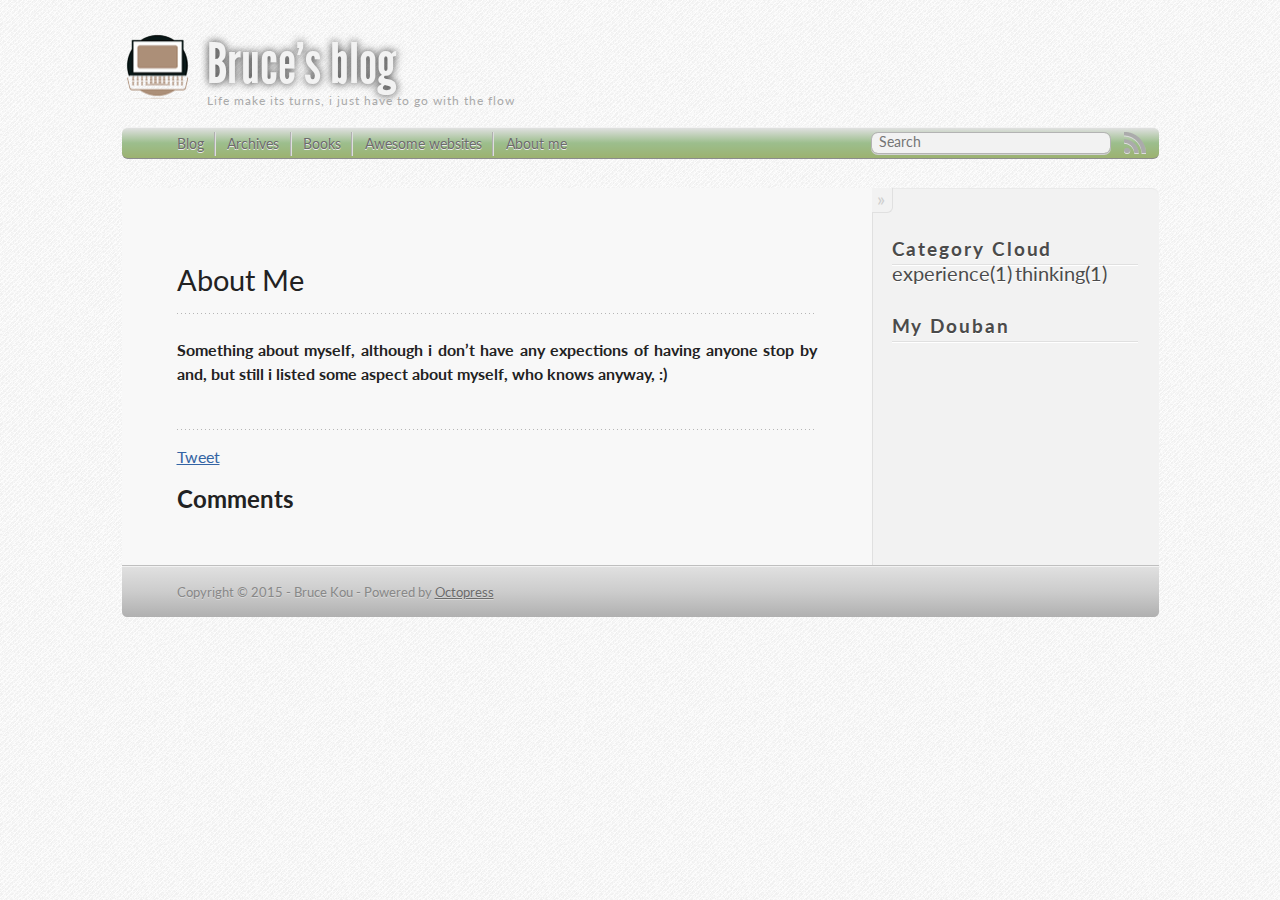
==== about-me/index.html @ 683897ee "customize theme" ====
<!DOCTYPE html>
<!--[if IEMobile 7 ]><html class="no-js iem7"><![endif]-->
<!--[if lt IE 9]><html class="no-js lte-ie8"><![endif]-->
<!--[if (gt IE 8)|(gt IEMobile 7)|!(IEMobile)|!(IE)]><!--><html class="no-js" lang="en"><!--<![endif]-->
<head>
  <meta charset="utf-8">
  <title>about me - Bruce&#8217;s blog</title>
  <meta name="author" content="Bruce Kou">

  
  <meta name="description" content="About Me Something about myself, although i don&rsquo;t have any expections of having anyone stop by and, but still i listed some aspect about &hellip;">
  

  <!-- http://t.co/dKP3o1e -->
  <meta name="HandheldFriendly" content="True">
  <meta name="MobileOptimized" content="320">
  <meta name="viewport" content="width=device-width, initial-scale=1">

  
  <link rel="canonical" href="http://brucebk.github.io/about-me/index.html">
  <link href="/favicon.png" rel="icon">
  <link href="/stylesheets/screen.css" media="screen, projection" rel="stylesheet" type="text/css">
  <script src="/javascripts/modernizr-2.0.js"></script>
  <script src="/javascripts/ender.js"></script>
  <script src="/javascripts/octopress.js" type="text/javascript"></script>
  <link href="/atom.xml" rel="alternate" title="Bruce's blog" type="application/atom+xml">
  <link href='http://fonts.googleapis.com/css?family=Lato:400,700,400italic,700italic' rel='stylesheet' type='text/css'>
  <!--Fonts from Google"s Web font directory at http://google.com/webfonts -->
<link href="http://fonts.googleapis.com/css?family=PT+Serif:regular,italic,bold,bolditalic" rel="stylesheet" type="text/css">
<link href="http://fonts.googleapis.com/css?family=PT+Sans:regular,italic,bold,bolditalic" rel="stylesheet" type="text/css">

  

</head>

<body   >
  <header role="banner"><hgroup>
  <div id="logo">
  	<div id="logoLeft"></div>
  	<div id="logoText"></div>
  	<div id="logoRight"></div>
  	<div class="clear"></div>
  </div>
  <h1><a href="/">Bruce&#8217;s blog</a></h1>
  
    <h2>Life make its turns, i just have to go with the flow</h2>
  
  <div class="clear"></div>
</hgroup>

</header>
  <nav role="navigation"><ul class="subscription" data-subscription="rss">
  <li><a href="/atom.xml" rel="subscribe-rss" title="subscribe via RSS">RSS</a></li>
  
</ul>
  
<form action="https://www.google.com/search" method="get">
  <fieldset role="search">
    <input type="hidden" name="q" value="site:brucebk.github.io" />
    <input class="search" type="text" name="q" results="0" placeholder="Search"/>
  </fieldset>
</form>
  
<ul class="main-navigation">
  <li><a href="/">Blog</a></li>
  <li><a href="/blog/archives">Archives</a></li>
  <li><a href="/blog/archives">Books</a></li>
  <li><a href="/blog/archives">Awesome websites</a></li>
  <li><a href="/about-me/">About me</a></li>
</ul>

</nav>
  <div id="main">
    <div id="content">
      <div>
<article role="article">
  
  <header>
    <h1 class="entry-title">About Me</h1>
    <p class="meta">








  


<time datetime="2015-04-03T15:08:00+08:00" pubdate data-updated="true"></time></p>
  </header>
  
  <p><strong>Something about myself, although i don&rsquo;t have any expections of having anyone stop by and, but still i listed some aspect about myself, who knows anyway, :)
</strong></p>

  
    <footer>
      <p class="meta">
        
        








  


<time datetime="2015-04-03T15:08:00+08:00" pubdate data-updated="true"></time>
        
      </p>
      
        <div class="sharing">
  
  <a href="http://twitter.com/share" class="twitter-share-button" data-url="http://brucebk.github.io/about-me/index.html" data-via="" data-counturl="http://brucebk.github.io/about-me/index.html" >Tweet</a>
  
  
  
</div>

      
    </footer>
  
</article>

  <section>
    <h1>Comments</h1>
    <div id="disqus_thread" aria-live="polite"><noscript>Please enable JavaScript to view the <a href="http://disqus.com/?ref_noscript">comments powered by Disqus.</a></noscript>
</div>
  </section>

</div>

<aside class="sidebar">
  
    <section>
  <h1>Category Cloud</h1>
    <span id="tag-cloud"><a href='/blog/categories/experience' style='font-size: 160.0%'>experience(1)</a> <a href='/blog/categories/thinking' style='font-size: 160.0%'>thinking(1)</a> </span>
</section>
<section>
<h1>My Douban</h1>
<div>
    <script type="text/javascript" src="http://www.douban.com/service/badge/93175024/?selection=latest&amp;picsize=small&amp;hideself=on&amp;show=dolist&amp;n=8&amp;cat=book%7Cmusic&amp;columns=2"></script>
</div>
</section>

  
</aside>


    </div>
  </div>
  <footer role="contentinfo"><p>
  Copyright &copy; 2015 - Bruce Kou -
  <span class="credit">Powered by <a href="http://octopress.org">Octopress</a></span>
</p>

</footer>
  

<script type="text/javascript">
      var disqus_shortname = 'brucek';
      
        
        // var disqus_developer = 1;
        var disqus_identifier = 'http://brucebk.github.io/about-me/index.html';
        var disqus_url = 'http://brucebk.github.io/about-me/index.html';
        var disqus_script = 'embed.js';
      
    (function () {
      var dsq = document.createElement('script'); dsq.type = 'text/javascript'; dsq.async = true;
      dsq.src = 'http://' + disqus_shortname + '.disqus.com/' + disqus_script;
      (document.getElementsByTagName('head')[0] || document.getElementsByTagName('body')[0]).appendChild(dsq);
    }());
</script>







  <script type="text/javascript">
    (function(){
      var twitterWidgets = document.createElement('script');
      twitterWidgets.type = 'text/javascript';
      twitterWidgets.async = true;
      twitterWidgets.src = 'http://platform.twitter.com/widgets.js';
      document.getElementsByTagName('head')[0].appendChild(twitterWidgets);
    })();
  </script>





</body>
</html>
---- stylesheets/screen.css ----
html,body,div,span,applet,object,iframe,h1,h2,h3,h4,h5,h6,p,blockquote,pre,a,abbr,acronym,address,big,cite,code,del,dfn,em,img,ins,kbd,q,s,samp,small,strike,strong,sub,sup,tt,var,b,u,i,center,dl,dt,dd,ol,ul,li,fieldset,form,label,legend,table,caption,tbody,tfoot,thead,tr,th,td,article,aside,canvas,details,embed,figure,figcaption,footer,header,hgroup,menu,nav,output,ruby,section,summary,time,mark,audio,video{margin:0;padding:0;border:0;font:inherit;font-size:100%;vertical-align:baseline}html{line-height:1}ol,ul{list-style:none}table{border-collapse:collapse;border-spacing:0}caption,th,td{text-align:left;font-weight:normal;vertical-align:middle}q,blockquote{quotes:none}q:before,q:after,blockquote:before,blockquote:after{content:"";content:none}a img{border:none}article,aside,details,figcaption,figure,footer,header,hgroup,main,menu,nav,section,summary{display:block}article,aside,details,figcaption,figure,footer,header,hgroup,main,menu,nav,section,summary{display:block}a{color:#3464a4}a:visited{color:#3464a4}a:focus{color:#2878e3}a:hover{color:#2878e3}a:active{color:#1655a8}aside.sidebar a{color:#3464a4}aside.sidebar a:focus{color:#2878e3}aside.sidebar a:hover{color:#2878e3}aside.sidebar a:active{color:#1655a8}a{-moz-transition:color 0.3s;-o-transition:color 0.3s;-webkit-transition:color 0.3s;transition:color 0.3s}html{background:#262C33 url('/images/line-tile.png?1428021466') top left}body #main{background:#f2f2f2}body #content{background:#F8F8F8}body>div{border-bottom:1px solid #bfbfbf}body>div>div{border-right:1px solid #e0e0e0}.notfound404 article{margin-left:0 !important}@media only screen and (min-width: 550px){body>header h2{padding-left:3px}body>footer{margin-bottom:3em}}@media only screen and (min-width: 1040px){body>nav{-moz-border-radius:0.4em;-webkit-border-radius:0.4em;border-radius:0.4em;margin-bottom:2em}body>footer{-moz-border-radius-bottomleft:0.4em;-moz-border-radius-bottomright:0.4em;-webkit-border-radius:0 0 0.4em 0.4em;border-radius:0 0 0.4em 0.4em}#main{-moz-border-radius-topleft:0.4em;-moz-border-radius-topright:0.4em;-webkit-border-radius:0.4em 0.4em 0 0;border-radius:0.4em 0.4em 0 0}#content{-moz-border-radius-topleft:0.4em;-webkit-border-radius:0.4em 0 0 0;border-radius:0.4em 0 0 0}#content .blog-index a[rel="full-article"]{-webkit-border-radius:6px;-moz-border-radius:6px;border-radius:6px}}@font-face{font-family:"League";src:url("/font/LeagueGothic.otf")}.heading,body>header h1,h1,h2,h3,h4,h5,h6{font-family:"Lato",sans-serif}.sans,body>header h2,article header p.meta,article>footer,#content .blog-index footer,html .gist .gist-file .gist-meta,#blog-archives a.category,#blog-archives time,aside.sidebar section,body>footer{font-family:"Lato",sans-serif}.serif,body,#content .blog-index a[rel=full-article]{font-family:"Lato",sans-serif}.mono,pre,code,tt,p code,li code{font-family:Menlo,Monaco,"Andale Mono","lucida console","Courier New",monospace}body>header h1{font-size:2.2em;font-family:"League",Helvetica,Arial,sans-serif;font-weight:normal;line-height:1.2em;margin-bottom:0.6667em}body>header h2{font-family:"Lato",sans-serif}body{line-height:1.5em;color:#222;font-size:1em}h1{font-size:1.8em;line-height:1.2em}h1.external{font-style:italic}h1 span{font-weight:normal;font-style:normal;color:#E0841B}@media only screen and (min-width: 992px){body{font-size:1em}h1{font-size:1.8em;line-height:1.2em}}h1,h2,h3,h4,h5,h6{text-rendering:optimizelegibility;margin-bottom:1em;font-weight:bold}h2,section h1{font-size:1.5em}h3,section h2,section section h1{font-size:1.3em}h4,section h3,section section h2,section section section h1{font-size:1em}h5,section h4,section section h3{font-size:.9em}h6,section h5,section section h4,section section section h3{font-size:.8em}article h2,article h3,article header h1{font-weight:normal}p,blockquote,ul,ol{margin-bottom:1.5em}ul{list-style-type:disc}ul ul{list-style-type:circle;margin-bottom:0px}ul ul ul{list-style-type:square;margin-bottom:0px}ol{list-style-type:decimal}ol ol{list-style-type:lower-alpha;margin-bottom:0px}ol ol ol{list-style-type:lower-roman;margin-bottom:0px}ul,ul ul,ul ol,ol,ol ul,ol ol{margin-left:1.3em}strong{font-weight:bold}em{font-style:italic}sup,sub{font-size:0.8em;position:relative;display:inline-block}sup{top:-.5em}sub{bottom:-.5em}q{font-style:italic}q:before{content:"\201C"}q:after{content:"\201D"}em,dfn{font-style:italic}strong,dfn{font-weight:bold}del,s{text-decoration:line-through}abbr,acronym{border-bottom:1px dotted;cursor:help}sub,sup{line-height:0}hr{margin-bottom:0.2em}small{font-size:.8em}big{font-size:1.2em}blockquote{color:#555555;font-style:italic;position:relative;font-size:1em;line-height:1.5em;padding-left:1em;border-left:4px solid rgba(170,170,170,0.5)}blockquote cite{font-style:italic}blockquote cite a{color:#aaa !important;word-wrap:break-word}blockquote cite:before{content:'\2014';padding-right:.3em;padding-left:.3em;color:#aaa}@media only screen and (min-width: 992px){blockquote{padding-left:1.5em;border-left-width:4px}}.pullquote-right:before,.pullquote-left:before{padding:0;border:none;content:attr(data-pullquote);float:right;width:45%;margin:.5em 0 1em 1.5em;position:relative;top:7px;font-size:1.4em;line-height:1.45em}.pullquote-left:before{float:left;margin:.5em 1.5em 1em 0}.force-wrap,article a,aside.sidebar a{white-space:-moz-pre-wrap;white-space:-pre-wrap;white-space:-o-pre-wrap;white-space:pre-wrap;word-wrap:break-word}.group,body>header,body>nav,body>footer,body #content>article,body #content>div>article,body #content>div>section,body div.pagination,aside.sidebar,#main,#content,.sidebar{*zoom:1}.group:after,body>header:after,body>nav:after,body>footer:after,body #content>article:after,body #content>div>article:after,body #content>div>section:after,body div.pagination:after,#main:after,#content:after,.sidebar:after{content:"";display:table;clear:both}body{-webkit-text-size-adjust:none;max-width:1037px;position:relative;margin:0 auto}body>header,body>nav,body>footer,body #content>article,body #content>div>article,body #content>div>section{padding-left:18px;padding-right:18px}@media only screen and (min-width: 480px){body>header,body>nav,body>footer,body #content>article,body #content>div>article,body #content>div>section{padding-left:25px;padding-right:25px}}@media only screen and (min-width: 768px){body>header,body>nav,body>footer,body #content>article,body #content>div>article,body #content>div>section{padding-left:35px;padding-right:35px}}@media only screen and (min-width: 992px){body>header,body>nav,body>footer,body #content>article,body #content>div>article,body #content>div>section{padding-left:55px;padding-right:55px}}body div.pagination{margin-left:18px;margin-right:18px}@media only screen and (min-width: 480px){body div.pagination{margin-left:25px;margin-right:25px}}@media only screen and (min-width: 768px){body div.pagination{margin-left:35px;margin-right:35px}}@media only screen and (min-width: 992px){body div.pagination{margin-left:55px;margin-right:55px}}body>header{font-size:1em;padding-top:1.5em;padding-bottom:0.7em}#content{overflow:hidden}#content>div,#content>article{width:100%}aside.sidebar{float:none;padding:0 18px 1px;background-color:#f7f7f7;border-top:1px solid #e0e0e0}.flex-content,article img,article video,article .flash-video,aside.sidebar img{max-width:100%;height:auto}.basic-alignment.left,article img.left,article video.left,article .left.flash-video,aside.sidebar img.left{float:left;margin-right:1.5em}.basic-alignment.right,article img.right,article video.right,article .right.flash-video,aside.sidebar img.right{float:right;margin-left:1.5em}.basic-alignment.center,article img.center,article video.center,article .center.flash-video,aside.sidebar img.center{display:block;margin:0 auto 1.5em}.basic-alignment.left,article img.left,article video.left,article .left.flash-video,aside.sidebar img.left,.basic-alignment.right,article img.right,article video.right,article .right.flash-video,aside.sidebar img.right{margin-bottom:.8em}.toggle-sidebar,.no-sidebar .toggle-sidebar{display:none}@media only screen and (min-width: 750px){body.sidebar-footer aside.sidebar{float:none;width:auto;clear:left;margin:0;padding:0 35px 1px;background-color:#f7f7f7;border-top:1px solid #eaeaea}body.sidebar-footer aside.sidebar section.odd,body.sidebar-footer aside.sidebar section.even{float:left;width:48%}body.sidebar-footer aside.sidebar section.odd{margin-left:0}body.sidebar-footer aside.sidebar section.even{margin-left:4%}body.sidebar-footer aside.sidebar.thirds section{width:30%;margin-left:5%}body.sidebar-footer aside.sidebar.thirds section.first{margin-left:0;clear:both}}body.sidebar-footer #content{margin-right:0px}body.sidebar-footer .toggle-sidebar{display:none}@media only screen and (min-width: 550px){body>header{font-size:1em}}@media only screen and (min-width: 750px){aside.sidebar{float:none;width:auto;clear:left;margin:0;padding:0 35px 1px;background-color:#f7f7f7;border-top:1px solid #eaeaea}aside.sidebar section.odd,aside.sidebar section.even{float:left;width:48%}aside.sidebar section.odd{margin-left:0}aside.sidebar section.even{margin-left:4%}aside.sidebar.thirds section{width:30%;margin-left:5%}aside.sidebar.thirds section.first{margin-left:0;clear:both}}@media only screen and (min-width: 768px){body{-webkit-text-size-adjust:auto}body>header{font-size:1.2em}#main{padding:0;margin:0 auto}#content{overflow:visible;margin-right:286px;position:relative}.no-sidebar #content{margin-right:0;border-right:0}.collapse-sidebar #content{margin-right:20px}#content>div,#content>article{padding-top:17.5px;padding-bottom:17.5px;float:left}aside.sidebar{width:256px;padding:0 15px 15px;background:none;clear:none;float:left;margin:0 -100% 0 0}aside.sidebar section{width:auto;margin-left:0}aside.sidebar section.odd,aside.sidebar section.even{float:none;width:auto;margin-left:0}.collapse-sidebar aside.sidebar{float:none;width:auto;clear:left;margin:0;padding:0 35px 1px;background-color:#f7f7f7;border-top:1px solid #eaeaea}.collapse-sidebar aside.sidebar section.odd,.collapse-sidebar aside.sidebar section.even{float:left;width:48%}.collapse-sidebar aside.sidebar section.odd{margin-left:0}.collapse-sidebar aside.sidebar section.even{margin-left:4%}.collapse-sidebar aside.sidebar.thirds section{width:30%;margin-left:5%}.collapse-sidebar aside.sidebar.thirds section.first{margin-left:0;clear:both}}@media only screen and (min-width: 992px){body>header{font-size:1.3em}#content{margin-right:286px}#content>div,#content>article{padding-top:27.5px;padding-bottom:27.5px}aside.sidebar{width:246px;padding:1.2em 20px 20px}.collapse-sidebar aside.sidebar{padding-left:55px;padding-right:55px}}@media only screen and (min-width: 768px){ul,ol{margin-left:0}}body>header{padding-left:0}body>header h1{display:inline-block;margin:0;font-size:2.7em;padding-left:0.1em;text-shadow:rgba(0,0,0,0.8) 0 0 8px;float:left}body>header h1 a,body>header h1 a:visited,body>header h1 a:hover{color:#f2f2f2;text-decoration:none}body>header div{float:left;font-family:"League",Helvetica,Arial,sans-serif;color:#FFFFFF}body>header div span{color:blue}body>header div#logo{margin-top:0.58em;font-size:1.9em;color:#f9f9f9}body>header div#logoText{color:#f1f1f1;letter-spacing:1px;margin:-1px 0 0 -6px}body>header div#logoRight{margin-left:-6px}body>header div#logoLeft,body>header #logoRight{color:#1b88ff;font-family:"Courier New", Courier, monospace;font-weight:normal;font-size:1.2em;margin-left:-8px}body>header h2{margin:-10px 0 0 0;font-size:0.6em;color:#aaa;font-weight:normal;letter-spacing:1px;clear:both;float:left}body>nav{position:relative;background-color:#ccc;background:url('[data-uri]');background:-webkit-gradient(linear, 50% 0%, 50% 100%, color-stop(0%, #e0e0e0),color-stop(50%, #cccccc),color-stop(100%, #b0b0b0));background:-moz-linear-gradient(#e0e0e0,#cccccc,#b0b0b0);background:-webkit-linear-gradient(#e0e0e0,#cccccc,#b0b0b0);background:linear-gradient(#e0e0e0,#cccccc,#b0b0b0);border-top:1px solid #f2f2f2;border-bottom:1px solid #8c8c8c;padding-top:.15em;padding-bottom:.15em;padding-right:0.9em !important}body>nav form{-moz-background-clip:padding;-o-background-clip:padding-box;-webkit-background-clip:padding;background-clip:padding-box;margin:0;padding:0}body>nav form .search{padding:.1em .5em .2em .5em;font-size:.85em;font-family:"Lato",sans-serif;line-height:1em;width:95%;-moz-border-radius:0.5em;-webkit-border-radius:0.5em;border-radius:0.5em;-moz-background-clip:padding;-o-background-clip:padding-box;-webkit-background-clip:padding;background-clip:padding-box;-moz-box-shadow:#d1d1d1 0 1px;-webkit-box-shadow:#d1d1d1 0 1px;box-shadow:#d1d1d1 0 1px;background-color:#f2f2f2;border:1px solid #b3b3b3;color:#888}body>nav form .search:focus{color:#444;border-color:#80b1df;-moz-box-shadow:#80b1df 0 0 4px,#80b1df 0 0 3px inset;-webkit-box-shadow:#80b1df 0 0 4px,#80b1df 0 0 3px inset;box-shadow:#80b1df 0 0 4px,#80b1df 0 0 3px inset;background-color:#fff;outline:none}body>nav fieldset[role=search]{float:right;width:48%}body>nav fieldset.mobile-nav{float:left;width:48%}body>nav fieldset.mobile-nav select{width:100%;font-size:.8em;border:1px solid #888}body>nav ul{display:none}@media only screen and (min-width: 550px){body>nav{font-size:.9em}body>nav ul{margin:0;padding:0;border:0;overflow:hidden;*zoom:1;float:left;display:block;padding-top:.1em}body>nav ul li{list-style-image:none;list-style-type:none;margin-left:0;white-space:nowrap;float:left;padding-left:0;padding-right:0}body>nav ul li:first-child{padding-left:0}body>nav ul li:last-child{padding-right:0}body>nav ul li.last{padding-right:0}body>nav ul.subscription{margin-left:.8em;float:right}body>nav ul.subscription li:last-child a{padding-right:0}body>nav ul li{margin:0;font-size:0.9em}body>nav a{color:#6b6b6b;font-family:"Lato",sans-serif;text-shadow:#ebebeb 0 1px;float:left;text-decoration:none;font-size:1.1em;padding:.1em 0;line-height:1.5em}body>nav a:visited{color:#6b6b6b}body>nav a:hover{color:#2b2b2b}body>nav li+li{border-left:1px solid #b0b0b0;margin-left:.8em}body>nav li+li a{padding-left:.8em;border-left:1px solid #dedede}body>nav form{float:right;text-align:left;padding-left:.8em;width:253px}body>nav form .search{width:93%;font-size:.95em;line-height:1.2em}body>nav ul[data-subscription$=email]+form{width:143px}body>nav ul[data-subscription$=email]+form .search{width:91%}body>nav fieldset.mobile-nav{display:none}body>nav fieldset[role=search]{width:99%}}@media only screen and (min-width: 992px){body>nav form{width:243px}body>nav ul[data-subscription$=email]+form{width:133px}}.no-placeholder body>nav .search{background:#f2f2f2 url('/images/search.png?1428021466') 0.3em 0.25em no-repeat;text-indent:1.3em}@media only screen and (min-width: 550px){.maskImage body>nav ul[data-subscription$=email]+form{width:169px}}@media only screen and (min-width: 992px){.maskImage body>nav ul[data-subscription$=email]+form{width:159px}}.maskImage ul.subscription{position:relative;top:0}.maskImage ul.subscription li,.maskImage ul.subscription a{border:0;padding:0}.maskImage a[rel=subscribe-rss]{position:relative;top:0px;text-indent:-999999em;background-color:#dedede;border:0;padding:0}.maskImage a[rel=subscribe-rss],.maskImage a[rel=subscribe-rss]:after{-webkit-mask-image:url('/images/rss.png?1428021466');-moz-mask-image:url('/images/rss.png?1428021466');-ms-mask-image:url('/images/rss.png?1428021466');-o-mask-image:url('/images/rss.png?1428021466');mask-image:url('/images/rss.png?1428021466');-webkit-mask-repeat:no-repeat;-moz-mask-repeat:no-repeat;-ms-mask-repeat:no-repeat;-o-mask-repeat:no-repeat;mask-repeat:no-repeat;width:22px;height:22px}.maskImage a[rel=subscribe-rss]:after{content:"";position:absolute;top:-1px;left:0;background-color:#ababab}.maskImage a[rel=subscribe-rss]:hover:after{background-color:#9e9e9e}.maskImage a[rel=subscribe-email]{position:relative;top:0px;text-indent:-999999em;background-color:#dedede;border:0;padding:0}.maskImage a[rel=subscribe-email],.maskImage a[rel=subscribe-email]:after{-webkit-mask-image:url('/images/email.png?1428021466');-moz-mask-image:url('/images/email.png?1428021466');-ms-mask-image:url('/images/email.png?1428021466');-o-mask-image:url('/images/email.png?1428021466');mask-image:url('/images/email.png?1428021466');-webkit-mask-repeat:no-repeat;-moz-mask-repeat:no-repeat;-ms-mask-repeat:no-repeat;-o-mask-repeat:no-repeat;mask-repeat:no-repeat;width:28px;height:22px}.maskImage a[rel=subscribe-email]:after{content:"";position:absolute;top:-1px;left:0;background-color:#ababab}.maskImage a[rel=subscribe-email]:hover:after{background-color:#9e9e9e}article{padding-top:1em}article p{text-align:justify;margin-bottom:1em}article header{position:relative;padding-top:2em;padding-bottom:1em;margin-bottom:1em;background:url('[data-uri]') bottom left repeat-x}article header h1{margin:0}article header h1 a{text-decoration:none}article header h1 a:hover{text-decoration:underline}article header p{font-size:.9em;color:#aaa;margin:0}article header p.meta{text-transform:uppercase;position:absolute;top:0}@media only screen and (min-width: 768px){article header{margin-bottom:1.5em;padding-bottom:1em;background:url('[data-uri]') bottom left repeat-x}}article h2{padding-top:0.8em;background:url('[data-uri]') top left repeat-x}.entry-content article h2:first-child,article header+h2{padding-top:0}article h2:first-child,article header+h2{background:none}article .feature{padding-top:.5em;margin-bottom:1em;padding-bottom:1em;background:url('[data-uri]') bottom left repeat-x;font-size:2.0em;font-style:italic;line-height:1.3em}article img,article video,article .flash-video{-moz-border-radius:0.3em;-webkit-border-radius:0.3em;border-radius:0.3em;-moz-box-shadow:rgba(0,0,0,0.15) 0 1px 4px;-webkit-box-shadow:rgba(0,0,0,0.15) 0 1px 4px;box-shadow:rgba(0,0,0,0.15) 0 1px 4px;-moz-box-sizing:border-box;-webkit-box-sizing:border-box;box-sizing:border-box;border:#fff 0.5em solid}article .footnotes{font-size:0.8em}article .footnotes ol li{margin-left:1.3em}article video,article .flash-video{margin:0 auto 1.5em}article video{display:block;width:100%}article .flash-video>div{position:relative;display:block;padding-bottom:56.25%;padding-top:1px;height:0;overflow:hidden}article .flash-video>div iframe,article .flash-video>div object,article .flash-video>div embed{position:absolute;top:0;left:0;width:100%;height:100%}article>footer{padding-bottom:1em;margin-top:2em}article>footer p.meta{margin-bottom:.8em;margin-top:0.8em;font-size:.85em;clear:both;overflow:hidden}article>footer p.meta a.articlenav{background:#ffffff;border:1px solid #e8e8e8;-moz-border-radius:0.4em;-webkit-border-radius:0.4em;border-radius:0.4em;color:#555555;padding:.4em .8em;text-decoration:none}article>footer p.meta a.articlenav:hover{background:#4e7cb2;border:1px solid #ffffff;color:#FFFFFF}@media only screen and (max-width: 550px){article>footer p.meta a.articlenav{float:none !important;display:block;margin-left:0 !important;margin-right:0 !important}}.blog-index article+article{background:url('[data-uri]') top left repeat-x}#content .blog-index{padding-top:0;padding-bottom:0}#content .blog-index article{padding-top:2em}#content .blog-index article header{background:none;padding-bottom:0}#content .blog-index article h1{font-size:1.8em}#content .blog-index article h1 a{color:#555555}#content .blog-index article h1 a:hover{text-decoration:none}#content .blog-index a[rel=full-article]{background:#e5e5e5;display:inline-block;padding:.4em .8em;margin-right:.5em;text-decoration:none;color:#666;-moz-transition:background-color 0.5s;-o-transition:background-color 0.5s;-webkit-transition:background-color 0.5s;transition:background-color 0.5s}#content .blog-index a[rel=full-article]:hover{background:#2878e3;text-shadow:none;color:#f2f2f2}#content .blog-index footer{margin-top:1em}.separator,article>footer .byline+time:before,article>footer time+time:before,article>footer .comments:before,article>footer .byline ~ .categories:before{content:"\2022 ";padding:0 .4em 0 .2em;display:inline-block}#content div.pagination{text-align:center;font-size:.95em;position:relative;background:url('[data-uri]') top left repeat-x;padding-top:1.5em;padding-bottom:1.5em}#content div.pagination a{text-decoration:none;color:#aaa}#content div.pagination a.prev{position:absolute;left:0}#content div.pagination a.next{position:absolute;right:0}#content div.pagination a:hover{color:#2878e3}#content div.pagination a[href*=archive]:before,#content div.pagination a[href*=archive]:after{content:'\2014';padding:0 .3em}p.meta+.sharing{padding-top:1em;padding-left:0;background:url('[data-uri]') top left repeat-x}#fb-root{display:none}.highlight,html .gist .gist-file .gist-syntax .gist-highlight{border:1px solid #05232b !important}.highlight table td.code,html .gist .gist-file .gist-syntax .gist-highlight table td.code{width:100%}.highlight .line-numbers,html .gist .gist-file .gist-syntax .gist-highlight .line-numbers{text-align:right;font-size:13px;line-height:1.45em;border-right:1px solid #00232c !important;-moz-box-shadow:#083e4b -1px 0 inset;-webkit-box-shadow:#083e4b -1px 0 inset;box-shadow:#083e4b -1px 0 inset;text-shadow:#021014 0 -1px;padding:.8em !important;-moz-border-radius:0;-webkit-border-radius:0;border-radius:0}.highlight .line-numbers span,html .gist .gist-file .gist-syntax .gist-highlight .line-numbers span{color:#586e75 !important}figure.code,.gist-file,pre{-moz-box-shadow:rgba(0,0,0,0.06) 0 0 10px;-webkit-box-shadow:rgba(0,0,0,0.06) 0 0 10px;box-shadow:rgba(0,0,0,0.06) 0 0 10px}figure.code .highlight pre,.gist-file .highlight pre,pre .highlight pre{-moz-box-shadow:none;-webkit-box-shadow:none;box-shadow:none}html .gist .gist-file{margin-bottom:1.8em;position:relative;border:none;padding-top:26px !important}html .gist .gist-file .gist-syntax{border-bottom:0 !important;background:none !important}html .gist .gist-file .gist-syntax .gist-highlight{background:#002b36 !important}html .gist .gist-file .gist-meta{padding:.6em 0.8em;border:1px solid #083e4b !important;color:#586e75;font-size:.7em !important;background:#073642;line-height:1.5em}html .gist .gist-file .gist-meta a{color:#75878b !important;text-decoration:none}html .gist .gist-file .gist-meta a:hover,html .gist .gist-file .gist-meta a:focus{text-decoration:underline}html .gist .gist-file .gist-meta a:hover{color:#93a1a1 !important}html .gist .gist-file .gist-meta a[href*='#file']{position:absolute;top:0;left:0;right:-10px;color:#474747 !important}html .gist .gist-file .gist-meta a[href*='#file']:hover{color:#3464a4 !important}html .gist .gist-file .gist-meta a[href*=raw]{top:.4em}pre{background:#002b36;-moz-border-radius:0.4em;-webkit-border-radius:0.4em;border-radius:0.4em;border:1px solid #05232b;line-height:1.45em;font-size:13px;margin-bottom:2.1em;padding:.8em 1em;color:#93a1a1;overflow:auto}h3.filename+pre{-moz-border-radius-topleft:0px;-webkit-border-top-left-radius:0px;border-top-left-radius:0px;-moz-border-radius-topright:0px;-webkit-border-top-right-radius:0px;border-top-right-radius:0px}p code,li code{display:inline-block;white-space:no-wrap;background:#fff;font-size:.8em;line-height:1.5em;color:#555;border:1px solid #ddd;-moz-border-radius:0.4em;-webkit-border-radius:0.4em;border-radius:0.4em;padding:0 .3em;margin:-1px 0}p pre code,li pre code{font-size:1em !important;background:none;border:none}.pre-code,html .gist .gist-file .gist-syntax .gist-highlight pre,.highlight code{font-family:Menlo,Monaco,"Andale Mono","lucida console","Courier New",monospace !important;overflow:scroll;overflow-y:hidden;display:block;padding:.8em !important;overflow-x:auto;line-height:1.45em;background:#002b36 !important;color:#93a1a1 !important}.pre-code *::-moz-selection,html .gist .gist-file .gist-syntax .gist-highlight pre *::-moz-selection,.highlight code *::-moz-selection{background:#386774;color:inherit;text-shadow:#002b36 0 1px}.pre-code *::-webkit-selection,html .gist .gist-file .gist-syntax .gist-highlight pre *::-webkit-selection,.highlight code *::-webkit-selection{background:#386774;color:inherit;text-shadow:#002b36 0 1px}.pre-code *::selection,html .gist .gist-file .gist-syntax .gist-highlight pre *::selection,.highlight code *::selection{background:#386774;color:inherit;text-shadow:#002b36 0 1px}.pre-code span,html .gist .gist-file .gist-syntax .gist-highlight pre span,.highlight code span{color:#93a1a1 !important}.pre-code span,html .gist .gist-file .gist-syntax .gist-highlight pre span,.highlight code span{font-style:normal !important;font-weight:normal !important}.pre-code .c,html .gist .gist-file .gist-syntax .gist-highlight pre .c,.highlight code .c{color:#586e75 !important;font-style:italic !important}.pre-code .cm,html .gist .gist-file .gist-syntax .gist-highlight pre .cm,.highlight code .cm{color:#586e75 !important;font-style:italic !important}.pre-code .cp,html .gist .gist-file .gist-syntax .gist-highlight pre .cp,.highlight code .cp{color:#586e75 !important;font-style:italic !important}.pre-code .c1,html .gist .gist-file .gist-syntax .gist-highlight pre .c1,.highlight code .c1{color:#586e75 !important;font-style:italic !important}.pre-code .cs,html .gist .gist-file .gist-syntax .gist-highlight pre .cs,.highlight code .cs{color:#586e75 !important;font-weight:bold !important;font-style:italic !important}.pre-code .err,html .gist .gist-file .gist-syntax .gist-highlight pre .err,.highlight code .err{color:#dc322f !important;background:none !important}.pre-code .k,html .gist .gist-file .gist-syntax .gist-highlight pre .k,.highlight code .k{color:#cb4b16 !important}.pre-code .o,html .gist .gist-file .gist-syntax .gist-highlight pre .o,.highlight code .o{color:#93a1a1 !important;font-weight:bold !important}.pre-code .p,html .gist .gist-file .gist-syntax .gist-highlight pre .p,.highlight code .p{color:#93a1a1 !important}.pre-code .ow,html .gist .gist-file .gist-syntax .gist-highlight pre .ow,.highlight code .ow{color:#2aa198 !important;font-weight:bold !important}.pre-code .gd,html .gist .gist-file .gist-syntax .gist-highlight pre .gd,.highlight code .gd{color:#93a1a1 !important;background-color:#372c34 !important;display:inline-block}.pre-code .gd .x,html .gist .gist-file .gist-syntax .gist-highlight pre .gd .x,.highlight code .gd .x{color:#93a1a1 !important;background-color:#4d2d33 !important;display:inline-block}.pre-code .ge,html .gist .gist-file .gist-syntax .gist-highlight pre .ge,.highlight code .ge{color:#93a1a1 !important;font-style:italic !important}.pre-code .gh,html .gist .gist-file .gist-syntax .gist-highlight pre .gh,.highlight code .gh{color:#586e75 !important}.pre-code .gi,html .gist .gist-file .gist-syntax .gist-highlight pre .gi,.highlight code .gi{color:#93a1a1 !important;background-color:#1a412b !important;display:inline-block}.pre-code .gi .x,html .gist .gist-file .gist-syntax .gist-highlight pre .gi .x,.highlight code .gi .x{color:#93a1a1 !important;background-color:#355720 !important;display:inline-block}.pre-code .gs,html .gist .gist-file .gist-syntax .gist-highlight pre .gs,.highlight code .gs{color:#93a1a1 !important;font-weight:bold !important}.pre-code .gu,html .gist .gist-file .gist-syntax .gist-highlight pre .gu,.highlight code .gu{color:#6c71c4 !important}.pre-code .kc,html .gist .gist-file .gist-syntax .gist-highlight pre .kc,.highlight code .kc{color:#859900 !important;font-weight:bold !important}.pre-code .kd,html .gist .gist-file .gist-syntax .gist-highlight pre .kd,.highlight code .kd{color:#268bd2 !important}.pre-code .kp,html .gist .gist-file .gist-syntax .gist-highlight pre .kp,.highlight code .kp{color:#cb4b16 !important;font-weight:bold !important}.pre-code .kr,html .gist .gist-file .gist-syntax .gist-highlight pre .kr,.highlight code .kr{color:#d33682 !important;font-weight:bold !important}.pre-code .kt,html .gist .gist-file .gist-syntax .gist-highlight pre .kt,.highlight code .kt{color:#2aa198 !important}.pre-code .n,html .gist .gist-file .gist-syntax .gist-highlight pre .n,.highlight code .n{color:#268bd2 !important}.pre-code .na,html .gist .gist-file .gist-syntax .gist-highlight pre .na,.highlight code .na{color:#268bd2 !important}.pre-code .nb,html .gist .gist-file .gist-syntax .gist-highlight pre .nb,.highlight code .nb{color:#859900 !important}.pre-code .nc,html .gist .gist-file .gist-syntax .gist-highlight pre .nc,.highlight code .nc{color:#d33682 !important}.pre-code .no,html .gist .gist-file .gist-syntax .gist-highlight pre .no,.highlight code .no{color:#b58900 !important}.pre-code .nl,html .gist .gist-file .gist-syntax .gist-highlight pre .nl,.highlight code .nl{color:#859900 !important}.pre-code .ne,html .gist .gist-file .gist-syntax .gist-highlight pre .ne,.highlight code .ne{color:#268bd2 !important;font-weight:bold !important}.pre-code .nf,html .gist .gist-file .gist-syntax .gist-highlight pre .nf,.highlight code .nf{color:#268bd2 !important;font-weight:bold !important}.pre-code .nn,html .gist .gist-file .gist-syntax .gist-highlight pre .nn,.highlight code .nn{color:#b58900 !important}.pre-code .nt,html .gist .gist-file .gist-syntax .gist-highlight pre .nt,.highlight code .nt{color:#268bd2 !important;font-weight:bold !important}.pre-code .nx,html .gist .gist-file .gist-syntax .gist-highlight pre .nx,.highlight code .nx{color:#b58900 !important}.pre-code .vg,html .gist .gist-file .gist-syntax .gist-highlight pre .vg,.highlight code .vg{color:#268bd2 !important}.pre-code .vi,html .gist .gist-file .gist-syntax .gist-highlight pre .vi,.highlight code .vi{color:#268bd2 !important}.pre-code .nv,html .gist .gist-file .gist-syntax .gist-highlight pre .nv,.highlight code .nv{color:#268bd2 !important}.pre-code .mf,html .gist .gist-file .gist-syntax .gist-highlight pre .mf,.highlight code .mf{color:#2aa198 !important}.pre-code .m,html .gist .gist-file .gist-syntax .gist-highlight pre .m,.highlight code .m{color:#2aa198 !important}.pre-code .mh,html .gist .gist-file .gist-syntax .gist-highlight pre .mh,.highlight code .mh{color:#2aa198 !important}.pre-code .mi,html .gist .gist-file .gist-syntax .gist-highlight pre .mi,.highlight code .mi{color:#2aa198 !important}.pre-code .s,html .gist .gist-file .gist-syntax .gist-highlight pre .s,.highlight code .s{color:#2aa198 !important}.pre-code .sd,html .gist .gist-file .gist-syntax .gist-highlight pre .sd,.highlight code .sd{color:#2aa198 !important}.pre-code .s2,html .gist .gist-file .gist-syntax .gist-highlight pre .s2,.highlight code .s2{color:#2aa198 !important}.pre-code .se,html .gist .gist-file .gist-syntax .gist-highlight pre .se,.highlight code .se{color:#dc322f !important}.pre-code .si,html .gist .gist-file .gist-syntax .gist-highlight pre .si,.highlight code .si{color:#268bd2 !important}.pre-code .sr,html .gist .gist-file .gist-syntax .gist-highlight pre .sr,.highlight code .sr{color:#2aa198 !important}.pre-code .s1,html .gist .gist-file .gist-syntax .gist-highlight pre .s1,.highlight code .s1{color:#2aa198 !important}.pre-code div .gd,html .gist .gist-file .gist-syntax .gist-highlight pre div .gd,.highlight code div .gd,.pre-code div .gd .x,html .gist .gist-file .gist-syntax .gist-highlight pre div .gd .x,.highlight code div .gd .x,.pre-code div .gi,html .gist .gist-file .gist-syntax .gist-highlight pre div .gi,.highlight code div .gi,.pre-code div .gi .x,html .gist .gist-file .gist-syntax .gist-highlight pre div .gi .x,.highlight code div .gi .x{display:inline-block;width:100%}.highlight,.gist-highlight{margin-bottom:1.8em;background:#002b36;overflow-y:hidden;overflow-x:auto}.highlight pre,.gist-highlight pre{background:none;-moz-border-radius:none;-webkit-border-radius:none;border-radius:none;border:none;padding:0;margin-bottom:0}pre::-webkit-scrollbar,.highlight::-webkit-scrollbar,.gist-highlight::-webkit-scrollbar{height:.5em;background:rgba(255,255,255,0.15)}pre::-webkit-scrollbar-thumb:horizontal,.highlight::-webkit-scrollbar-thumb:horizontal,.gist-highlight::-webkit-scrollbar-thumb:horizontal{background:rgba(255,255,255,0.2);-webkit-border-radius:4px;border-radius:4px}.highlight code{background:#000}figure.code{background:none;padding:0;border:0;margin-bottom:1.5em}figure.code pre{margin-bottom:0}figure.code figcaption{position:relative}figure.code .highlight{margin-bottom:0}.code-title,html .gist .gist-file .gist-meta a[href*='#file'],h3.filename,figure.code figcaption{text-align:center;font-size:13px;line-height:2em;text-shadow:#cbcccc 0 1px 0;color:#474747;font-weight:normal;margin-bottom:0;-moz-border-radius-topleft:5px;-webkit-border-top-left-radius:5px;border-top-left-radius:5px;-moz-border-radius-topright:5px;-webkit-border-top-right-radius:5px;border-top-right-radius:5px;font-family:"Helvetica Neue", Arial, "Lucida Grande", "Lucida Sans Unicode", Lucida, sans-serif;background:#aaa url('/images/code_bg.png?1428021466') top repeat-x;border:1px solid #565656;border-top-color:#cbcbcb;border-left-color:#a5a5a5;border-right-color:#a5a5a5;border-bottom:0}.download-source,html .gist .gist-file .gist-meta a[href*=raw],figure.code figcaption a{position:absolute;right:.8em;text-decoration:none;color:#666 !important;z-index:1;font-size:13px;text-shadow:#cbcccc 0 1px 0;padding-left:3em}.download-source:hover,html .gist .gist-file .gist-meta a[href*=raw]:hover,figure.code figcaption a:hover,.download-source:focus,html .gist .gist-file .gist-meta a[href*=raw]:focus,figure.code figcaption a:focus{text-decoration:underline}#archive #content>div,#archive #content>div>article{padding-top:0}#blog-archives{margin-top:-1.4em;color:#aaa}#blog-archives article{padding:1em 0 1em;position:relative;background:url('[data-uri]') bottom left repeat-x}#blog-archives article:last-child{background:none}#blog-archives article footer{font-size:0.9em;padding:0;margin:0}#blog-archives h1{color:#222;margin-bottom:.3em}#blog-archives h2{display:none}#blog-archives h1{font-size:1.1em}#blog-archives h1 a{text-decoration:none;color:inherit;font-weight:normal;display:inline-block}#blog-archives h1 a:hover,#blog-archives h1 a:focus{text-decoration:underline}#blog-archives h1 a:hover{color:#2878e3}#blog-archives a.category,#blog-archives time{color:#aaa}#blog-archives .entry-content{display:none}#blog-archives time{font-size:.9em;line-height:1.2em}#blog-archives time .month,#blog-archives time .day{display:inline-block}#blog-archives time .month{text-transform:uppercase}#blog-archives p{margin-bottom:1em}#blog-archives a,#blog-archives .entry-content a{color:inherit}#blog-archives a:hover,#blog-archives .entry-content a:hover{color:#2878e3}#blog-archives a:hover{color:#2878e3}@media only screen and (min-width: 550px){#blog-archives article{margin-left:5em}#blog-archives h2{margin-bottom:.3em;font-weight:normal;display:inline-block;padding-top:0.70em;position:relative;top:-1px;float:left}#blog-archives h2:first-child{padding-top:.75em}#blog-archives time{position:absolute;text-align:right;left:0em;top:1.15em}#blog-archives .year{display:none}#blog-archives article{padding-left:4.5em;padding-bottom:.7em}#blog-archives a.category{line-height:1.1em}}#content>.category article{margin-left:0;padding-left:6.8em}#content>.category .year{display:inline}.side-shadow-border,aside.sidebar section h1,aside.sidebar li{-moz-box-shadow:#fff 0 1px;-webkit-box-shadow:#fff 0 1px;box-shadow:#fff 0 1px}aside.sidebar{overflow:hidden;color:#4b4b4b;text-shadow:#fff 0 1px;-moz-border-radius-topright:0.4em;-webkit-border-radius:0 0.4em 0 0;border-radius:0 0.4em 0 0}aside.sidebar a{text-decoration:none}aside.sidebar section{font-size:.8em;line-height:1.4em;margin-bottom:1.5em}aside.sidebar section h1{margin:1.5em 0 0;padding-bottom:.2em;border-bottom:1px solid #e0e0e0;letter-spacing:0.1em}aside.sidebar section h1+p{padding-top:.4em}aside.sidebar section.about{color:#888888;font-size:1em !important;font-style:italic;margin-bottom:2em}aside.sidebar img{-moz-border-radius:0.3em;-webkit-border-radius:0.3em;border-radius:0.3em;-moz-box-shadow:rgba(0,0,0,0.15) 0 1px 4px;-webkit-box-shadow:rgba(0,0,0,0.15) 0 1px 4px;box-shadow:rgba(0,0,0,0.15) 0 1px 4px;-moz-box-sizing:border-box;-webkit-box-sizing:border-box;box-sizing:border-box;border:#fff 0.3em solid}aside.sidebar ul{margin-bottom:0.5em;margin-left:0}aside.sidebar li{list-style:none;padding:.5em 0;margin:0;border-bottom:1px solid #e0e0e0}aside.sidebar li p:last-child{margin-bottom:0}aside.sidebar a{color:inherit;-moz-transition:color 0.5s;-o-transition:color 0.5s;-webkit-transition:color 0.5s;transition:color 0.5s}aside.sidebar:hover a{color:#3464a4}aside.sidebar:hover a:hover{color:#2878e3}.aside-alt-link,#tweets a[href*='twitter.com/search'],#pinboard_linkroll .pin-tag{color:#7e7e7e}.aside-alt-link:hover,#tweets a[href*='twitter.com/search']:hover,#pinboard_linkroll .pin-tag:hover{color:#2878e3}ul#gh_repos>li>a{display:block;font-weight:bold;margin-bottom:0.4em}@media only screen and (min-width: 768px){.toggle-sidebar{outline:none;position:absolute;right:-10px;top:0;bottom:0;display:inline-block;text-decoration:none;color:#cecece;width:9px;cursor:pointer}.toggle-sidebar:hover{-moz-border-radius:0 0.4em 0 0;-webkit-border-radius:0 0.4em 0 0;border-radius:0 0.4em 0 0;background:#e9e9e9;background:url('[data-uri]');background:-webkit-gradient(linear, 0% 50%, 100% 50%, color-stop(0%, rgba(224,224,224,0.5)),color-stop(100%, rgba(224,224,224,0)));background:-moz-linear-gradient(left, rgba(224,224,224,0.5),rgba(224,224,224,0));background:-webkit-linear-gradient(left, rgba(224,224,224,0.5),rgba(224,224,224,0));background:linear-gradient(to right, rgba(224,224,224,0.5),rgba(224,224,224,0))}.toggle-sidebar:after{position:absolute;right:-11px;top:0;width:20px;font-size:1.2em;line-height:1.1em;padding-bottom:.15em;-moz-border-radius-bottomright:0.3em;-webkit-border-bottom-right-radius:0.3em;border-bottom-right-radius:0.3em;text-align:center;background:#f2f2f2;border-bottom:1px solid #e0e0e0;border-right:1px solid #e0e0e0;content:"\00BB";text-indent:-1px}.collapse-sidebar .toggle-sidebar{text-indent:0px;right:-20px;width:19px}.collapse-sidebar .toggle-sidebar:hover{background:#e9e9e9}.collapse-sidebar .toggle-sidebar:after{border-left:1px solid #e0e0e0;text-shadow:#fff 0 1px;content:"\00AB";left:0px;right:0;text-align:center;text-indent:0;border:0;border-right-width:0;background:none}}#tweets .loading{background:url('[data-uri]') no-repeat center 0.5em;color:#c4c4c4;text-shadow:#f2f2f2 0 1px;text-align:center;padding:2.5em 0 .5em}#tweets .loading.error{background:url('[data-uri]') no-repeat center 0.5em}#tweets p{position:relative;padding-right:1em}#tweets a[href*=status]:first-child{color:#a4a4a4;float:right;padding:0 0 .1em 1em;position:relative;right:-1.3em;text-shadow:#fff 0 1px;font-size:.7em;text-decoration:none}#tweets a[href*=status]:first-child span{font-size:1.5em}#tweets a[href*=status]:first-child:hover{color:#2878e3;text-decoration:none}#tweets a[href*='twitter.com/search']{text-decoration:none}#tweets a[href*='twitter.com/search']:hover,#tweets a[href*='twitter.com/search']:focus{text-decoration:underline}.googleplus h1{-moz-box-shadow:none !important;-webkit-box-shadow:none !important;-o-box-shadow:none !important;box-shadow:none !important;border-bottom:0px none !important}.googleplus a{text-decoration:none;white-space:normal !important;line-height:32px}.googleplus a img{float:left;margin-right:0.5em;border:0 none}.googleplus-hidden{position:absolute;top:-1000em;left:-1000em}#pinboard_linkroll .pin-title,#pinboard_linkroll .pin-description{display:block;margin-bottom:.5em}#pinboard_linkroll .pin-tag{text-decoration:none}#pinboard_linkroll .pin-tag:hover,#pinboard_linkroll .pin-tag:focus{text-decoration:underline}#pinboard_linkroll .pin-tag:after{content:','}#pinboard_linkroll .pin-tag:last-child:after{content:''}.delicious-posts a.delicious-link{margin-bottom:.5em;display:block}.delicious-posts p{font-size:1em}body>footer{font-size:.8em;color:#888;text-shadow:#d9d9d9 0 1px;background-color:#ccc;background:url('[data-uri]');background:-webkit-gradient(linear, 50% 0%, 50% 100%, color-stop(0%, #e0e0e0),color-stop(50%, #cccccc),color-stop(100%, #b0b0b0));background:-moz-linear-gradient(#e0e0e0,#cccccc,#b0b0b0);background:-webkit-linear-gradient(#e0e0e0,#cccccc,#b0b0b0);background:linear-gradient(#e0e0e0,#cccccc,#b0b0b0);border-top:1px solid #f2f2f2;position:relative;padding-top:1em;padding-bottom:1em;-moz-border-radius:0 0 0.4em 0.4em;-webkit-border-radius:0 0 0.4em 0.4em;border-radius:0 0 0.4em 0.4em;margin-bottom:3em;z-index:1}body>footer a{color:#6b6b6b}body>footer a:visited{color:#6b6b6b}body>footer a:hover{color:#484848}body>footer p:last-child{margin-bottom:0}body>header h1{padding-left:0em}body>nav{background:linear-gradient(#e0e0e0,#9cbe8d,#9cb270)}html{background:#fff url("/images/debut_light.png")}@media only screen and (min-width: 550px){body>header h1{background:url("/images/logo1.png") no-repeat -10px 1px;padding-left:85px}body>header h2{padding-left:85px}}
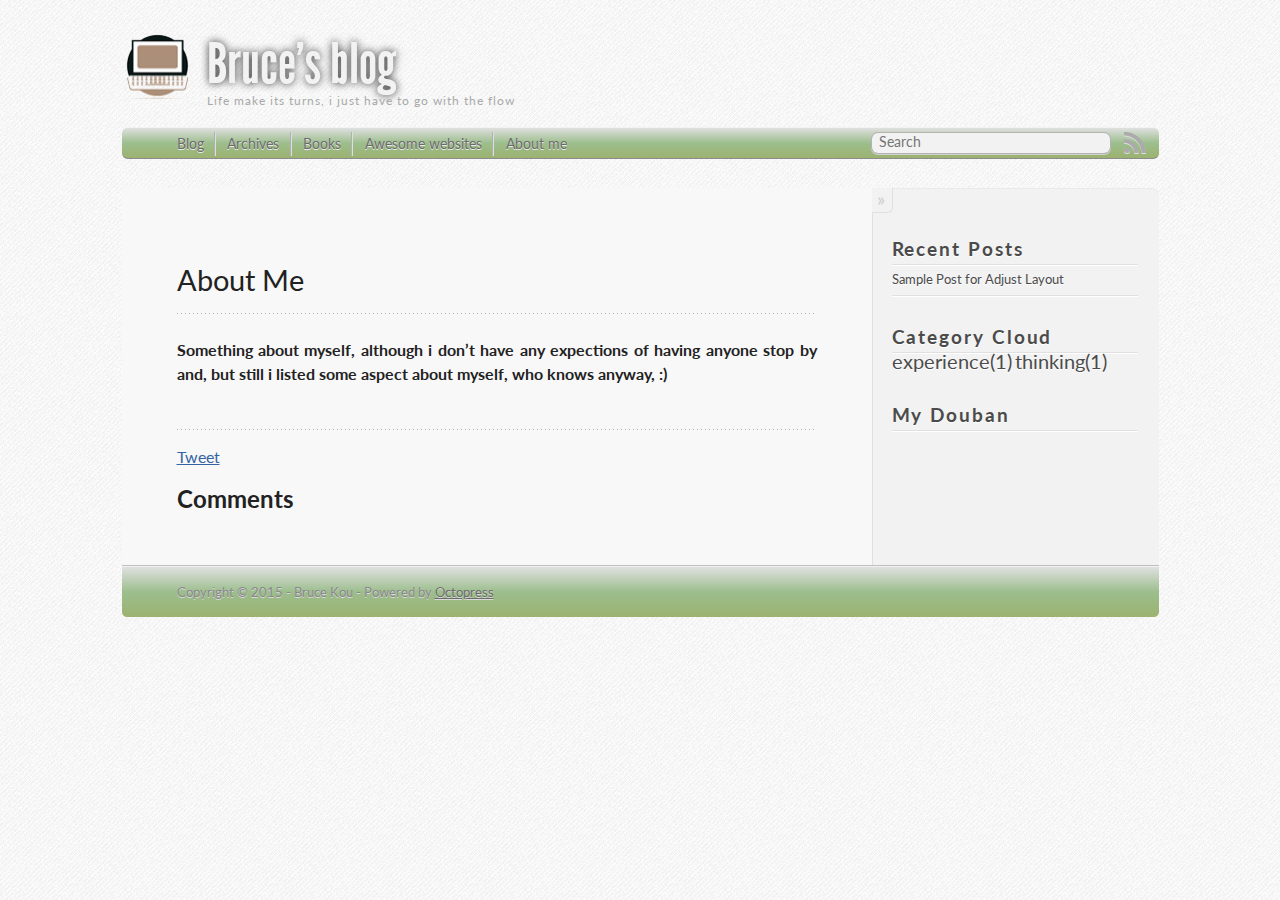
==== commit 0cca1103: "clean up directory" ====
--- a/about-me/index.html
+++ b/about-me/index.html
@@ -140,6 +140,20 @@
 <aside class="sidebar">
   
     <section>
+  <h1>Recent Posts</h1>
+  <ul id="recent_posts">
+    
+      <li class="post">
+        <a href="/blog/20150401/pang-huang.html">Sample Post for Adjust Layout</a>
+      </li>
+    
+  </ul>
+</section>
+
+
+
+
+<section>
   <h1>Category Cloud</h1>
     <span id="tag-cloud"><a href='/blog/categories/experience' style='font-size: 160.0%'>experience(1)</a> <a href='/blog/categories/thinking' style='font-size: 160.0%'>thinking(1)</a> </span>
 </section>
--- a/stylesheets/screen.css
+++ b/stylesheets/screen.css
@@ -1 +1 @@
-html,body,div,span,applet,object,iframe,h1,h2,h3,h4,h5,h6,p,blockquote,pre,a,abbr,acronym,address,big,cite,code,del,dfn,em,img,ins,kbd,q,s,samp,small,strike,strong,sub,sup,tt,var,b,u,i,center,dl,dt,dd,ol,ul,li,fieldset,form,label,legend,table,caption,tbody,tfoot,thead,tr,th,td,article,aside,canvas,details,embed,figure,figcaption,footer,header,hgroup,menu,nav,output,ruby,section,summary,time,mark,audio,video{margin:0;padding:0;border:0;font:inherit;font-size:100%;vertical-align:baseline}html{line-height:1}ol,ul{list-style:none}table{border-collapse:collapse;border-spacing:0}caption,th,td{text-align:left;font-weight:normal;vertical-align:middle}q,blockquote{quotes:none}q:before,q:after,blockquote:before,blockquote:after{content:"";content:none}a img{border:none}article,aside,details,figcaption,figure,footer,header,hgroup,main,menu,nav,section,summary{display:block}article,aside,details,figcaption,figure,footer,header,hgroup,main,menu,nav,section,summary{display:block}a{color:#3464a4}a:visited{color:#3464a4}a:focus{color:#2878e3}a:hover{color:#2878e3}a:active{color:#1655a8}aside.sidebar a{color:#3464a4}aside.sidebar a:focus{color:#2878e3}aside.sidebar a:hover{color:#2878e3}aside.sidebar a:active{color:#1655a8}a{-moz-transition:color 0.3s;-o-transition:color 0.3s;-webkit-transition:color 0.3s;transition:color 0.3s}html{background:#262C33 url('/images/line-tile.png?1428021466') top left}body #main{background:#f2f2f2}body #content{background:#F8F8F8}body>div{border-bottom:1px solid #bfbfbf}body>div>div{border-right:1px solid #e0e0e0}.notfound404 article{margin-left:0 !important}@media only screen and (min-width: 550px){body>header h2{padding-left:3px}body>footer{margin-bottom:3em}}@media only screen and (min-width: 1040px){body>nav{-moz-border-radius:0.4em;-webkit-border-radius:0.4em;border-radius:0.4em;margin-bottom:2em}body>footer{-moz-border-radius-bottomleft:0.4em;-moz-border-radius-bottomright:0.4em;-webkit-border-radius:0 0 0.4em 0.4em;border-radius:0 0 0.4em 0.4em}#main{-moz-border-radius-topleft:0.4em;-moz-border-radius-topright:0.4em;-webkit-border-radius:0.4em 0.4em 0 0;border-radius:0.4em 0.4em 0 0}#content{-moz-border-radius-topleft:0.4em;-webkit-border-radius:0.4em 0 0 0;border-radius:0.4em 0 0 0}#content .blog-index a[rel="full-article"]{-webkit-border-radius:6px;-moz-border-radius:6px;border-radius:6px}}@font-face{font-family:"League";src:url("/font/LeagueGothic.otf")}.heading,body>header h1,h1,h2,h3,h4,h5,h6{font-family:"Lato",sans-serif}.sans,body>header h2,article header p.meta,article>footer,#content .blog-index footer,html .gist .gist-file .gist-meta,#blog-archives a.category,#blog-archives time,aside.sidebar section,body>footer{font-family:"Lato",sans-serif}.serif,body,#content .blog-index a[rel=full-article]{font-family:"Lato",sans-serif}.mono,pre,code,tt,p code,li code{font-family:Menlo,Monaco,"Andale Mono","lucida console","Courier New",monospace}body>header h1{font-size:2.2em;font-family:"League",Helvetica,Arial,sans-serif;font-weight:normal;line-height:1.2em;margin-bottom:0.6667em}body>header h2{font-family:"Lato",sans-serif}body{line-height:1.5em;color:#222;font-size:1em}h1{font-size:1.8em;line-height:1.2em}h1.external{font-style:italic}h1 span{font-weight:normal;font-style:normal;color:#E0841B}@media only screen and (min-width: 992px){body{font-size:1em}h1{font-size:1.8em;line-height:1.2em}}h1,h2,h3,h4,h5,h6{text-rendering:optimizelegibility;margin-bottom:1em;font-weight:bold}h2,section h1{font-size:1.5em}h3,section h2,section section h1{font-size:1.3em}h4,section h3,section section h2,section section section h1{font-size:1em}h5,section h4,section section h3{font-size:.9em}h6,section h5,section section h4,section section section h3{font-size:.8em}article h2,article h3,article header h1{font-weight:normal}p,blockquote,ul,ol{margin-bottom:1.5em}ul{list-style-type:disc}ul ul{list-style-type:circle;margin-bottom:0px}ul ul ul{list-style-type:square;margin-bottom:0px}ol{list-style-type:decimal}ol ol{list-style-type:lower-alpha;margin-bottom:0px}ol ol ol{list-style-type:lower-roman;margin-bottom:0px}ul,ul ul,ul ol,ol,ol ul,ol ol{margin-left:1.3em}strong{font-weight:bold}em{font-style:italic}sup,sub{font-size:0.8em;position:relative;display:inline-block}sup{top:-.5em}sub{bottom:-.5em}q{font-style:italic}q:before{content:"\201C"}q:after{content:"\201D"}em,dfn{font-style:italic}strong,dfn{font-weight:bold}del,s{text-decoration:line-through}abbr,acronym{border-bottom:1px dotted;cursor:help}sub,sup{line-height:0}hr{margin-bottom:0.2em}small{font-size:.8em}big{font-size:1.2em}blockquote{color:#555555;font-style:italic;position:relative;font-size:1em;line-height:1.5em;padding-left:1em;border-left:4px solid rgba(170,170,170,0.5)}blockquote cite{font-style:italic}blockquote cite a{color:#aaa !important;word-wrap:break-word}blockquote cite:before{content:'\2014';padding-right:.3em;padding-left:.3em;color:#aaa}@media only screen and (min-width: 992px){blockquote{padding-left:1.5em;border-left-width:4px}}.pullquote-right:before,.pullquote-left:before{padding:0;border:none;content:attr(data-pullquote);float:right;width:45%;margin:.5em 0 1em 1.5em;position:relative;top:7px;font-size:1.4em;line-height:1.45em}.pullquote-left:before{float:left;margin:.5em 1.5em 1em 0}.force-wrap,article a,aside.sidebar a{white-space:-moz-pre-wrap;white-space:-pre-wrap;white-space:-o-pre-wrap;white-space:pre-wrap;word-wrap:break-word}.group,body>header,body>nav,body>footer,body #content>article,body #content>div>article,body #content>div>section,body div.pagination,aside.sidebar,#main,#content,.sidebar{*zoom:1}.group:after,body>header:after,body>nav:after,body>footer:after,body #content>article:after,body #content>div>article:after,body #content>div>section:after,body div.pagination:after,#main:after,#content:after,.sidebar:after{content:"";display:table;clear:both}body{-webkit-text-size-adjust:none;max-width:1037px;position:relative;margin:0 auto}body>header,body>nav,body>footer,body #content>article,body #content>div>article,body #content>div>section{padding-left:18px;padding-right:18px}@media only screen and (min-width: 480px){body>header,body>nav,body>footer,body #content>article,body #content>div>article,body #content>div>section{padding-left:25px;padding-right:25px}}@media only screen and (min-width: 768px){body>header,body>nav,body>footer,body #content>article,body #content>div>article,body #content>div>section{padding-left:35px;padding-right:35px}}@media only screen and (min-width: 992px){body>header,body>nav,body>footer,body #content>article,body #content>div>article,body #content>div>section{padding-left:55px;padding-right:55px}}body div.pagination{margin-left:18px;margin-right:18px}@media only screen and (min-width: 480px){body div.pagination{margin-left:25px;margin-right:25px}}@media only screen and (min-width: 768px){body div.pagination{margin-left:35px;margin-right:35px}}@media only screen and (min-width: 992px){body div.pagination{margin-left:55px;margin-right:55px}}body>header{font-size:1em;padding-top:1.5em;padding-bottom:0.7em}#content{overflow:hidden}#content>div,#content>article{width:100%}aside.sidebar{float:none;padding:0 18px 1px;background-color:#f7f7f7;border-top:1px solid #e0e0e0}.flex-content,article img,article video,article .flash-video,aside.sidebar img{max-width:100%;height:auto}.basic-alignment.left,article img.left,article video.left,article .left.flash-video,aside.sidebar img.left{float:left;margin-right:1.5em}.basic-alignment.right,article img.right,article video.right,article .right.flash-video,aside.sidebar img.right{float:right;margin-left:1.5em}.basic-alignment.center,article img.center,article video.center,article .center.flash-video,aside.sidebar img.center{display:block;margin:0 auto 1.5em}.basic-alignment.left,article img.left,article video.left,article .left.flash-video,aside.sidebar img.left,.basic-alignment.right,article img.right,article video.right,article .right.flash-video,aside.sidebar img.right{margin-bottom:.8em}.toggle-sidebar,.no-sidebar .toggle-sidebar{display:none}@media only screen and (min-width: 750px){body.sidebar-footer aside.sidebar{float:none;width:auto;clear:left;margin:0;padding:0 35px 1px;background-color:#f7f7f7;border-top:1px solid #eaeaea}body.sidebar-footer aside.sidebar section.odd,body.sidebar-footer aside.sidebar section.even{float:left;width:48%}body.sidebar-footer aside.sidebar section.odd{margin-left:0}body.sidebar-footer aside.sidebar section.even{margin-left:4%}body.sidebar-footer aside.sidebar.thirds section{width:30%;margin-left:5%}body.sidebar-footer aside.sidebar.thirds section.first{margin-left:0;clear:both}}body.sidebar-footer #content{margin-right:0px}body.sidebar-footer .toggle-sidebar{display:none}@media only screen and (min-width: 550px){body>header{font-size:1em}}@media only screen and (min-width: 750px){aside.sidebar{float:none;width:auto;clear:left;margin:0;padding:0 35px 1px;background-color:#f7f7f7;border-top:1px solid #eaeaea}aside.sidebar section.odd,aside.sidebar section.even{float:left;width:48%}aside.sidebar section.odd{margin-left:0}aside.sidebar section.even{margin-left:4%}aside.sidebar.thirds section{width:30%;margin-left:5%}aside.sidebar.thirds section.first{margin-left:0;clear:both}}@media only screen and (min-width: 768px){body{-webkit-text-size-adjust:auto}body>header{font-size:1.2em}#main{padding:0;margin:0 auto}#content{overflow:visible;margin-right:286px;position:relative}.no-sidebar #content{margin-right:0;border-right:0}.collapse-sidebar #content{margin-right:20px}#content>div,#content>article{padding-top:17.5px;padding-bottom:17.5px;float:left}aside.sidebar{width:256px;padding:0 15px 15px;background:none;clear:none;float:left;margin:0 -100% 0 0}aside.sidebar section{width:auto;margin-left:0}aside.sidebar section.odd,aside.sidebar section.even{float:none;width:auto;margin-left:0}.collapse-sidebar aside.sidebar{float:none;width:auto;clear:left;margin:0;padding:0 35px 1px;background-color:#f7f7f7;border-top:1px solid #eaeaea}.collapse-sidebar aside.sidebar section.odd,.collapse-sidebar aside.sidebar section.even{float:left;width:48%}.collapse-sidebar aside.sidebar section.odd{margin-left:0}.collapse-sidebar aside.sidebar section.even{margin-left:4%}.collapse-sidebar aside.sidebar.thirds section{width:30%;margin-left:5%}.collapse-sidebar aside.sidebar.thirds section.first{margin-left:0;clear:both}}@media only screen and (min-width: 992px){body>header{font-size:1.3em}#content{margin-right:286px}#content>div,#content>article{padding-top:27.5px;padding-bottom:27.5px}aside.sidebar{width:246px;padding:1.2em 20px 20px}.collapse-sidebar aside.sidebar{padding-left:55px;padding-right:55px}}@media only screen and (min-width: 768px){ul,ol{margin-left:0}}body>header{padding-left:0}body>header h1{display:inline-block;margin:0;font-size:2.7em;padding-left:0.1em;text-shadow:rgba(0,0,0,0.8) 0 0 8px;float:left}body>header h1 a,body>header h1 a:visited,body>header h1 a:hover{color:#f2f2f2;text-decoration:none}body>header div{float:left;font-family:"League",Helvetica,Arial,sans-serif;color:#FFFFFF}body>header div span{color:blue}body>header div#logo{margin-top:0.58em;font-size:1.9em;color:#f9f9f9}body>header div#logoText{color:#f1f1f1;letter-spacing:1px;margin:-1px 0 0 -6px}body>header div#logoRight{margin-left:-6px}body>header div#logoLeft,body>header #logoRight{color:#1b88ff;font-family:"Courier New", Courier, monospace;font-weight:normal;font-size:1.2em;margin-left:-8px}body>header h2{margin:-10px 0 0 0;font-size:0.6em;color:#aaa;font-weight:normal;letter-spacing:1px;clear:both;float:left}body>nav{position:relative;background-color:#ccc;background:url('[data-uri]');background:-webkit-gradient(linear, 50% 0%, 50% 100%, color-stop(0%, #e0e0e0),color-stop(50%, #cccccc),color-stop(100%, #b0b0b0));background:-moz-linear-gradient(#e0e0e0,#cccccc,#b0b0b0);background:-webkit-linear-gradient(#e0e0e0,#cccccc,#b0b0b0);background:linear-gradient(#e0e0e0,#cccccc,#b0b0b0);border-top:1px solid #f2f2f2;border-bottom:1px solid #8c8c8c;padding-top:.15em;padding-bottom:.15em;padding-right:0.9em !important}body>nav form{-moz-background-clip:padding;-o-background-clip:padding-box;-webkit-background-clip:padding;background-clip:padding-box;margin:0;padding:0}body>nav form .search{padding:.1em .5em .2em .5em;font-size:.85em;font-family:"Lato",sans-serif;line-height:1em;width:95%;-moz-border-radius:0.5em;-webkit-border-radius:0.5em;border-radius:0.5em;-moz-background-clip:padding;-o-background-clip:padding-box;-webkit-background-clip:padding;background-clip:padding-box;-moz-box-shadow:#d1d1d1 0 1px;-webkit-box-shadow:#d1d1d1 0 1px;box-shadow:#d1d1d1 0 1px;background-color:#f2f2f2;border:1px solid #b3b3b3;color:#888}body>nav form .search:focus{color:#444;border-color:#80b1df;-moz-box-shadow:#80b1df 0 0 4px,#80b1df 0 0 3px inset;-webkit-box-shadow:#80b1df 0 0 4px,#80b1df 0 0 3px inset;box-shadow:#80b1df 0 0 4px,#80b1df 0 0 3px inset;background-color:#fff;outline:none}body>nav fieldset[role=search]{float:right;width:48%}body>nav fieldset.mobile-nav{float:left;width:48%}body>nav fieldset.mobile-nav select{width:100%;font-size:.8em;border:1px solid #888}body>nav ul{display:none}@media only screen and (min-width: 550px){body>nav{font-size:.9em}body>nav ul{margin:0;padding:0;border:0;overflow:hidden;*zoom:1;float:left;display:block;padding-top:.1em}body>nav ul li{list-style-image:none;list-style-type:none;margin-left:0;white-space:nowrap;float:left;padding-left:0;padding-right:0}body>nav ul li:first-child{padding-left:0}body>nav ul li:last-child{padding-right:0}body>nav ul li.last{padding-right:0}body>nav ul.subscription{margin-left:.8em;float:right}body>nav ul.subscription li:last-child a{padding-right:0}body>nav ul li{margin:0;font-size:0.9em}body>nav a{color:#6b6b6b;font-family:"Lato",sans-serif;text-shadow:#ebebeb 0 1px;float:left;text-decoration:none;font-size:1.1em;padding:.1em 0;line-height:1.5em}body>nav a:visited{color:#6b6b6b}body>nav a:hover{color:#2b2b2b}body>nav li+li{border-left:1px solid #b0b0b0;margin-left:.8em}body>nav li+li a{padding-left:.8em;border-left:1px solid #dedede}body>nav form{float:right;text-align:left;padding-left:.8em;width:253px}body>nav form .search{width:93%;font-size:.95em;line-height:1.2em}body>nav ul[data-subscription$=email]+form{width:143px}body>nav ul[data-subscription$=email]+form .search{width:91%}body>nav fieldset.mobile-nav{display:none}body>nav fieldset[role=search]{width:99%}}@media only screen and (min-width: 992px){body>nav form{width:243px}body>nav ul[data-subscription$=email]+form{width:133px}}.no-placeholder body>nav .search{background:#f2f2f2 url('/images/search.png?1428021466') 0.3em 0.25em no-repeat;text-indent:1.3em}@media only screen and (min-width: 550px){.maskImage body>nav ul[data-subscription$=email]+form{width:169px}}@media only screen and (min-width: 992px){.maskImage body>nav ul[data-subscription$=email]+form{width:159px}}.maskImage ul.subscription{position:relative;top:0}.maskImage ul.subscription li,.maskImage ul.subscription a{border:0;padding:0}.maskImage a[rel=subscribe-rss]{position:relative;top:0px;text-indent:-999999em;background-color:#dedede;border:0;padding:0}.maskImage a[rel=subscribe-rss],.maskImage a[rel=subscribe-rss]:after{-webkit-mask-image:url('/images/rss.png?1428021466');-moz-mask-image:url('/images/rss.png?1428021466');-ms-mask-image:url('/images/rss.png?1428021466');-o-mask-image:url('/images/rss.png?1428021466');mask-image:url('/images/rss.png?1428021466');-webkit-mask-repeat:no-repeat;-moz-mask-repeat:no-repeat;-ms-mask-repeat:no-repeat;-o-mask-repeat:no-repeat;mask-repeat:no-repeat;width:22px;height:22px}.maskImage a[rel=subscribe-rss]:after{content:"";position:absolute;top:-1px;left:0;background-color:#ababab}.maskImage a[rel=subscribe-rss]:hover:after{background-color:#9e9e9e}.maskImage a[rel=subscribe-email]{position:relative;top:0px;text-indent:-999999em;background-color:#dedede;border:0;padding:0}.maskImage a[rel=subscribe-email],.maskImage a[rel=subscribe-email]:after{-webkit-mask-image:url('/images/email.png?1428021466');-moz-mask-image:url('/images/email.png?1428021466');-ms-mask-image:url('/images/email.png?1428021466');-o-mask-image:url('/images/email.png?1428021466');mask-image:url('/images/email.png?1428021466');-webkit-mask-repeat:no-repeat;-moz-mask-repeat:no-repeat;-ms-mask-repeat:no-repeat;-o-mask-repeat:no-repeat;mask-repeat:no-repeat;width:28px;height:22px}.maskImage a[rel=subscribe-email]:after{content:"";position:absolute;top:-1px;left:0;background-color:#ababab}.maskImage a[rel=subscribe-email]:hover:after{background-color:#9e9e9e}article{padding-top:1em}article p{text-align:justify;margin-bottom:1em}article header{position:relative;padding-top:2em;padding-bottom:1em;margin-bottom:1em;background:url('[data-uri]') bottom left repeat-x}article header h1{margin:0}article header h1 a{text-decoration:none}article header h1 a:hover{text-decoration:underline}article header p{font-size:.9em;color:#aaa;margin:0}article header p.meta{text-transform:uppercase;position:absolute;top:0}@media only screen and (min-width: 768px){article header{margin-bottom:1.5em;padding-bottom:1em;background:url('[data-uri]') bottom left repeat-x}}article h2{padding-top:0.8em;background:url('[data-uri]') top left repeat-x}.entry-content article h2:first-child,article header+h2{padding-top:0}article h2:first-child,article header+h2{background:none}article .feature{padding-top:.5em;margin-bottom:1em;padding-bottom:1em;background:url('[data-uri]') bottom left repeat-x;font-size:2.0em;font-style:italic;line-height:1.3em}article img,article video,article .flash-video{-moz-border-radius:0.3em;-webkit-border-radius:0.3em;border-radius:0.3em;-moz-box-shadow:rgba(0,0,0,0.15) 0 1px 4px;-webkit-box-shadow:rgba(0,0,0,0.15) 0 1px 4px;box-shadow:rgba(0,0,0,0.15) 0 1px 4px;-moz-box-sizing:border-box;-webkit-box-sizing:border-box;box-sizing:border-box;border:#fff 0.5em solid}article .footnotes{font-size:0.8em}article .footnotes ol li{margin-left:1.3em}article video,article .flash-video{margin:0 auto 1.5em}article video{display:block;width:100%}article .flash-video>div{position:relative;display:block;padding-bottom:56.25%;padding-top:1px;height:0;overflow:hidden}article .flash-video>div iframe,article .flash-video>div object,article .flash-video>div embed{position:absolute;top:0;left:0;width:100%;height:100%}article>footer{padding-bottom:1em;margin-top:2em}article>footer p.meta{margin-bottom:.8em;margin-top:0.8em;font-size:.85em;clear:both;overflow:hidden}article>footer p.meta a.articlenav{background:#ffffff;border:1px solid #e8e8e8;-moz-border-radius:0.4em;-webkit-border-radius:0.4em;border-radius:0.4em;color:#555555;padding:.4em .8em;text-decoration:none}article>footer p.meta a.articlenav:hover{background:#4e7cb2;border:1px solid #ffffff;color:#FFFFFF}@media only screen and (max-width: 550px){article>footer p.meta a.articlenav{float:none !important;display:block;margin-left:0 !important;margin-right:0 !important}}.blog-index article+article{background:url('[data-uri]') top left repeat-x}#content .blog-index{padding-top:0;padding-bottom:0}#content .blog-index article{padding-top:2em}#content .blog-index article header{background:none;padding-bottom:0}#content .blog-index article h1{font-size:1.8em}#content .blog-index article h1 a{color:#555555}#content .blog-index article h1 a:hover{text-decoration:none}#content .blog-index a[rel=full-article]{background:#e5e5e5;display:inline-block;padding:.4em .8em;margin-right:.5em;text-decoration:none;color:#666;-moz-transition:background-color 0.5s;-o-transition:background-color 0.5s;-webkit-transition:background-color 0.5s;transition:background-color 0.5s}#content .blog-index a[rel=full-article]:hover{background:#2878e3;text-shadow:none;color:#f2f2f2}#content .blog-index footer{margin-top:1em}.separator,article>footer .byline+time:before,article>footer time+time:before,article>footer .comments:before,article>footer .byline ~ .categories:before{content:"\2022 ";padding:0 .4em 0 .2em;display:inline-block}#content div.pagination{text-align:center;font-size:.95em;position:relative;background:url('[data-uri]') top left repeat-x;padding-top:1.5em;padding-bottom:1.5em}#content div.pagination a{text-decoration:none;color:#aaa}#content div.pagination a.prev{position:absolute;left:0}#content div.pagination a.next{position:absolute;right:0}#content div.pagination a:hover{color:#2878e3}#content div.pagination a[href*=archive]:before,#content div.pagination a[href*=archive]:after{content:'\2014';padding:0 .3em}p.meta+.sharing{padding-top:1em;padding-left:0;background:url('[data-uri]') top left repeat-x}#fb-root{display:none}.highlight,html .gist .gist-file .gist-syntax .gist-highlight{border:1px solid #05232b !important}.highlight table td.code,html .gist .gist-file .gist-syntax .gist-highlight table td.code{width:100%}.highlight .line-numbers,html .gist .gist-file .gist-syntax .gist-highlight .line-numbers{text-align:right;font-size:13px;line-height:1.45em;border-right:1px solid #00232c !important;-moz-box-shadow:#083e4b -1px 0 inset;-webkit-box-shadow:#083e4b -1px 0 inset;box-shadow:#083e4b -1px 0 inset;text-shadow:#021014 0 -1px;padding:.8em !important;-moz-border-radius:0;-webkit-border-radius:0;border-radius:0}.highlight .line-numbers span,html .gist .gist-file .gist-syntax .gist-highlight .line-numbers span{color:#586e75 !important}figure.code,.gist-file,pre{-moz-box-shadow:rgba(0,0,0,0.06) 0 0 10px;-webkit-box-shadow:rgba(0,0,0,0.06) 0 0 10px;box-shadow:rgba(0,0,0,0.06) 0 0 10px}figure.code .highlight pre,.gist-file .highlight pre,pre .highlight pre{-moz-box-shadow:none;-webkit-box-shadow:none;box-shadow:none}html .gist .gist-file{margin-bottom:1.8em;position:relative;border:none;padding-top:26px !important}html .gist .gist-file .gist-syntax{border-bottom:0 !important;background:none !important}html .gist .gist-file .gist-syntax .gist-highlight{background:#002b36 !important}html .gist .gist-file .gist-meta{padding:.6em 0.8em;border:1px solid #083e4b !important;color:#586e75;font-size:.7em !important;background:#073642;line-height:1.5em}html .gist .gist-file .gist-meta a{color:#75878b !important;text-decoration:none}html .gist .gist-file .gist-meta a:hover,html .gist .gist-file .gist-meta a:focus{text-decoration:underline}html .gist .gist-file .gist-meta a:hover{color:#93a1a1 !important}html .gist .gist-file .gist-meta a[href*='#file']{position:absolute;top:0;left:0;right:-10px;color:#474747 !important}html .gist .gist-file .gist-meta a[href*='#file']:hover{color:#3464a4 !important}html .gist .gist-file .gist-meta a[href*=raw]{top:.4em}pre{background:#002b36;-moz-border-radius:0.4em;-webkit-border-radius:0.4em;border-radius:0.4em;border:1px solid #05232b;line-height:1.45em;font-size:13px;margin-bottom:2.1em;padding:.8em 1em;color:#93a1a1;overflow:auto}h3.filename+pre{-moz-border-radius-topleft:0px;-webkit-border-top-left-radius:0px;border-top-left-radius:0px;-moz-border-radius-topright:0px;-webkit-border-top-right-radius:0px;border-top-right-radius:0px}p code,li code{display:inline-block;white-space:no-wrap;background:#fff;font-size:.8em;line-height:1.5em;color:#555;border:1px solid #ddd;-moz-border-radius:0.4em;-webkit-border-radius:0.4em;border-radius:0.4em;padding:0 .3em;margin:-1px 0}p pre code,li pre code{font-size:1em !important;background:none;border:none}.pre-code,html .gist .gist-file .gist-syntax .gist-highlight pre,.highlight code{font-family:Menlo,Monaco,"Andale Mono","lucida console","Courier New",monospace !important;overflow:scroll;overflow-y:hidden;display:block;padding:.8em !important;overflow-x:auto;line-height:1.45em;background:#002b36 !important;color:#93a1a1 !important}.pre-code *::-moz-selection,html .gist .gist-file .gist-syntax .gist-highlight pre *::-moz-selection,.highlight code *::-moz-selection{background:#386774;color:inherit;text-shadow:#002b36 0 1px}.pre-code *::-webkit-selection,html .gist .gist-file .gist-syntax .gist-highlight pre *::-webkit-selection,.highlight code *::-webkit-selection{background:#386774;color:inherit;text-shadow:#002b36 0 1px}.pre-code *::selection,html .gist .gist-file .gist-syntax .gist-highlight pre *::selection,.highlight code *::selection{background:#386774;color:inherit;text-shadow:#002b36 0 1px}.pre-code span,html .gist .gist-file .gist-syntax .gist-highlight pre span,.highlight code span{color:#93a1a1 !important}.pre-code span,html .gist .gist-file .gist-syntax .gist-highlight pre span,.highlight code span{font-style:normal !important;font-weight:normal !important}.pre-code .c,html .gist .gist-file .gist-syntax .gist-highlight pre .c,.highlight code .c{color:#586e75 !important;font-style:italic !important}.pre-code .cm,html .gist .gist-file .gist-syntax .gist-highlight pre .cm,.highlight code .cm{color:#586e75 !important;font-style:italic !important}.pre-code .cp,html .gist .gist-file .gist-syntax .gist-highlight pre .cp,.highlight code .cp{color:#586e75 !important;font-style:italic !important}.pre-code .c1,html .gist .gist-file .gist-syntax .gist-highlight pre .c1,.highlight code .c1{color:#586e75 !important;font-style:italic !important}.pre-code .cs,html .gist .gist-file .gist-syntax .gist-highlight pre .cs,.highlight code .cs{color:#586e75 !important;font-weight:bold !important;font-style:italic !important}.pre-code .err,html .gist .gist-file .gist-syntax .gist-highlight pre .err,.highlight code .err{color:#dc322f !important;background:none !important}.pre-code .k,html .gist .gist-file .gist-syntax .gist-highlight pre .k,.highlight code .k{color:#cb4b16 !important}.pre-code .o,html .gist .gist-file .gist-syntax .gist-highlight pre .o,.highlight code .o{color:#93a1a1 !important;font-weight:bold !important}.pre-code .p,html .gist .gist-file .gist-syntax .gist-highlight pre .p,.highlight code .p{color:#93a1a1 !important}.pre-code .ow,html .gist .gist-file .gist-syntax .gist-highlight pre .ow,.highlight code .ow{color:#2aa198 !important;font-weight:bold !important}.pre-code .gd,html .gist .gist-file .gist-syntax .gist-highlight pre .gd,.highlight code .gd{color:#93a1a1 !important;background-color:#372c34 !important;display:inline-block}.pre-code .gd .x,html .gist .gist-file .gist-syntax .gist-highlight pre .gd .x,.highlight code .gd .x{color:#93a1a1 !important;background-color:#4d2d33 !important;display:inline-block}.pre-code .ge,html .gist .gist-file .gist-syntax .gist-highlight pre .ge,.highlight code .ge{color:#93a1a1 !important;font-style:italic !important}.pre-code .gh,html .gist .gist-file .gist-syntax .gist-highlight pre .gh,.highlight code .gh{color:#586e75 !important}.pre-code .gi,html .gist .gist-file .gist-syntax .gist-highlight pre .gi,.highlight code .gi{color:#93a1a1 !important;background-color:#1a412b !important;display:inline-block}.pre-code .gi .x,html .gist .gist-file .gist-syntax .gist-highlight pre .gi .x,.highlight code .gi .x{color:#93a1a1 !important;background-color:#355720 !important;display:inline-block}.pre-code .gs,html .gist .gist-file .gist-syntax .gist-highlight pre .gs,.highlight code .gs{color:#93a1a1 !important;font-weight:bold !important}.pre-code .gu,html .gist .gist-file .gist-syntax .gist-highlight pre .gu,.highlight code .gu{color:#6c71c4 !important}.pre-code .kc,html .gist .gist-file .gist-syntax .gist-highlight pre .kc,.highlight code .kc{color:#859900 !important;font-weight:bold !important}.pre-code .kd,html .gist .gist-file .gist-syntax .gist-highlight pre .kd,.highlight code .kd{color:#268bd2 !important}.pre-code .kp,html .gist .gist-file .gist-syntax .gist-highlight pre .kp,.highlight code .kp{color:#cb4b16 !important;font-weight:bold !important}.pre-code .kr,html .gist .gist-file .gist-syntax .gist-highlight pre .kr,.highlight code .kr{color:#d33682 !important;font-weight:bold !important}.pre-code .kt,html .gist .gist-file .gist-syntax .gist-highlight pre .kt,.highlight code .kt{color:#2aa198 !important}.pre-code .n,html .gist .gist-file .gist-syntax .gist-highlight pre .n,.highlight code .n{color:#268bd2 !important}.pre-code .na,html .gist .gist-file .gist-syntax .gist-highlight pre .na,.highlight code .na{color:#268bd2 !important}.pre-code .nb,html .gist .gist-file .gist-syntax .gist-highlight pre .nb,.highlight code .nb{color:#859900 !important}.pre-code .nc,html .gist .gist-file .gist-syntax .gist-highlight pre .nc,.highlight code .nc{color:#d33682 !important}.pre-code .no,html .gist .gist-file .gist-syntax .gist-highlight pre .no,.highlight code .no{color:#b58900 !important}.pre-code .nl,html .gist .gist-file .gist-syntax .gist-highlight pre .nl,.highlight code .nl{color:#859900 !important}.pre-code .ne,html .gist .gist-file .gist-syntax .gist-highlight pre .ne,.highlight code .ne{color:#268bd2 !important;font-weight:bold !important}.pre-code .nf,html .gist .gist-file .gist-syntax .gist-highlight pre .nf,.highlight code .nf{color:#268bd2 !important;font-weight:bold !important}.pre-code .nn,html .gist .gist-file .gist-syntax .gist-highlight pre .nn,.highlight code .nn{color:#b58900 !important}.pre-code .nt,html .gist .gist-file .gist-syntax .gist-highlight pre .nt,.highlight code .nt{color:#268bd2 !important;font-weight:bold !important}.pre-code .nx,html .gist .gist-file .gist-syntax .gist-highlight pre .nx,.highlight code .nx{color:#b58900 !important}.pre-code .vg,html .gist .gist-file .gist-syntax .gist-highlight pre .vg,.highlight code .vg{color:#268bd2 !important}.pre-code .vi,html .gist .gist-file .gist-syntax .gist-highlight pre .vi,.highlight code .vi{color:#268bd2 !important}.pre-code .nv,html .gist .gist-file .gist-syntax .gist-highlight pre .nv,.highlight code .nv{color:#268bd2 !important}.pre-code .mf,html .gist .gist-file .gist-syntax .gist-highlight pre .mf,.highlight code .mf{color:#2aa198 !important}.pre-code .m,html .gist .gist-file .gist-syntax .gist-highlight pre .m,.highlight code .m{color:#2aa198 !important}.pre-code .mh,html .gist .gist-file .gist-syntax .gist-highlight pre .mh,.highlight code .mh{color:#2aa198 !important}.pre-code .mi,html .gist .gist-file .gist-syntax .gist-highlight pre .mi,.highlight code .mi{color:#2aa198 !important}.pre-code .s,html .gist .gist-file .gist-syntax .gist-highlight pre .s,.highlight code .s{color:#2aa198 !important}.pre-code .sd,html .gist .gist-file .gist-syntax .gist-highlight pre .sd,.highlight code .sd{color:#2aa198 !important}.pre-code .s2,html .gist .gist-file .gist-syntax .gist-highlight pre .s2,.highlight code .s2{color:#2aa198 !important}.pre-code .se,html .gist .gist-file .gist-syntax .gist-highlight pre .se,.highlight code .se{color:#dc322f !important}.pre-code .si,html .gist .gist-file .gist-syntax .gist-highlight pre .si,.highlight code .si{color:#268bd2 !important}.pre-code .sr,html .gist .gist-file .gist-syntax .gist-highlight pre .sr,.highlight code .sr{color:#2aa198 !important}.pre-code .s1,html .gist .gist-file .gist-syntax .gist-highlight pre .s1,.highlight code .s1{color:#2aa198 !important}.pre-code div .gd,html .gist .gist-file .gist-syntax .gist-highlight pre div .gd,.highlight code div .gd,.pre-code div .gd .x,html .gist .gist-file .gist-syntax .gist-highlight pre div .gd .x,.highlight code div .gd .x,.pre-code div .gi,html .gist .gist-file .gist-syntax .gist-highlight pre div .gi,.highlight code div .gi,.pre-code div .gi .x,html .gist .gist-file .gist-syntax .gist-highlight pre div .gi .x,.highlight code div .gi .x{display:inline-block;width:100%}.highlight,.gist-highlight{margin-bottom:1.8em;background:#002b36;overflow-y:hidden;overflow-x:auto}.highlight pre,.gist-highlight pre{background:none;-moz-border-radius:none;-webkit-border-radius:none;border-radius:none;border:none;padding:0;margin-bottom:0}pre::-webkit-scrollbar,.highlight::-webkit-scrollbar,.gist-highlight::-webkit-scrollbar{height:.5em;background:rgba(255,255,255,0.15)}pre::-webkit-scrollbar-thumb:horizontal,.highlight::-webkit-scrollbar-thumb:horizontal,.gist-highlight::-webkit-scrollbar-thumb:horizontal{background:rgba(255,255,255,0.2);-webkit-border-radius:4px;border-radius:4px}.highlight code{background:#000}figure.code{background:none;padding:0;border:0;margin-bottom:1.5em}figure.code pre{margin-bottom:0}figure.code figcaption{position:relative}figure.code .highlight{margin-bottom:0}.code-title,html .gist .gist-file .gist-meta a[href*='#file'],h3.filename,figure.code figcaption{text-align:center;font-size:13px;line-height:2em;text-shadow:#cbcccc 0 1px 0;color:#474747;font-weight:normal;margin-bottom:0;-moz-border-radius-topleft:5px;-webkit-border-top-left-radius:5px;border-top-left-radius:5px;-moz-border-radius-topright:5px;-webkit-border-top-right-radius:5px;border-top-right-radius:5px;font-family:"Helvetica Neue", Arial, "Lucida Grande", "Lucida Sans Unicode", Lucida, sans-serif;background:#aaa url('/images/code_bg.png?1428021466') top repeat-x;border:1px solid #565656;border-top-color:#cbcbcb;border-left-color:#a5a5a5;border-right-color:#a5a5a5;border-bottom:0}.download-source,html .gist .gist-file .gist-meta a[href*=raw],figure.code figcaption a{position:absolute;right:.8em;text-decoration:none;color:#666 !important;z-index:1;font-size:13px;text-shadow:#cbcccc 0 1px 0;padding-left:3em}.download-source:hover,html .gist .gist-file .gist-meta a[href*=raw]:hover,figure.code figcaption a:hover,.download-source:focus,html .gist .gist-file .gist-meta a[href*=raw]:focus,figure.code figcaption a:focus{text-decoration:underline}#archive #content>div,#archive #content>div>article{padding-top:0}#blog-archives{margin-top:-1.4em;color:#aaa}#blog-archives article{padding:1em 0 1em;position:relative;background:url('[data-uri]') bottom left repeat-x}#blog-archives article:last-child{background:none}#blog-archives article footer{font-size:0.9em;padding:0;margin:0}#blog-archives h1{color:#222;margin-bottom:.3em}#blog-archives h2{display:none}#blog-archives h1{font-size:1.1em}#blog-archives h1 a{text-decoration:none;color:inherit;font-weight:normal;display:inline-block}#blog-archives h1 a:hover,#blog-archives h1 a:focus{text-decoration:underline}#blog-archives h1 a:hover{color:#2878e3}#blog-archives a.category,#blog-archives time{color:#aaa}#blog-archives .entry-content{display:none}#blog-archives time{font-size:.9em;line-height:1.2em}#blog-archives time .month,#blog-archives time .day{display:inline-block}#blog-archives time .month{text-transform:uppercase}#blog-archives p{margin-bottom:1em}#blog-archives a,#blog-archives .entry-content a{color:inherit}#blog-archives a:hover,#blog-archives .entry-content a:hover{color:#2878e3}#blog-archives a:hover{color:#2878e3}@media only screen and (min-width: 550px){#blog-archives article{margin-left:5em}#blog-archives h2{margin-bottom:.3em;font-weight:normal;display:inline-block;padding-top:0.70em;position:relative;top:-1px;float:left}#blog-archives h2:first-child{padding-top:.75em}#blog-archives time{position:absolute;text-align:right;left:0em;top:1.15em}#blog-archives .year{display:none}#blog-archives article{padding-left:4.5em;padding-bottom:.7em}#blog-archives a.category{line-height:1.1em}}#content>.category article{margin-left:0;padding-left:6.8em}#content>.category .year{display:inline}.side-shadow-border,aside.sidebar section h1,aside.sidebar li{-moz-box-shadow:#fff 0 1px;-webkit-box-shadow:#fff 0 1px;box-shadow:#fff 0 1px}aside.sidebar{overflow:hidden;color:#4b4b4b;text-shadow:#fff 0 1px;-moz-border-radius-topright:0.4em;-webkit-border-radius:0 0.4em 0 0;border-radius:0 0.4em 0 0}aside.sidebar a{text-decoration:none}aside.sidebar section{font-size:.8em;line-height:1.4em;margin-bottom:1.5em}aside.sidebar section h1{margin:1.5em 0 0;padding-bottom:.2em;border-bottom:1px solid #e0e0e0;letter-spacing:0.1em}aside.sidebar section h1+p{padding-top:.4em}aside.sidebar section.about{color:#888888;font-size:1em !important;font-style:italic;margin-bottom:2em}aside.sidebar img{-moz-border-radius:0.3em;-webkit-border-radius:0.3em;border-radius:0.3em;-moz-box-shadow:rgba(0,0,0,0.15) 0 1px 4px;-webkit-box-shadow:rgba(0,0,0,0.15) 0 1px 4px;box-shadow:rgba(0,0,0,0.15) 0 1px 4px;-moz-box-sizing:border-box;-webkit-box-sizing:border-box;box-sizing:border-box;border:#fff 0.3em solid}aside.sidebar ul{margin-bottom:0.5em;margin-left:0}aside.sidebar li{list-style:none;padding:.5em 0;margin:0;border-bottom:1px solid #e0e0e0}aside.sidebar li p:last-child{margin-bottom:0}aside.sidebar a{color:inherit;-moz-transition:color 0.5s;-o-transition:color 0.5s;-webkit-transition:color 0.5s;transition:color 0.5s}aside.sidebar:hover a{color:#3464a4}aside.sidebar:hover a:hover{color:#2878e3}.aside-alt-link,#tweets a[href*='twitter.com/search'],#pinboard_linkroll .pin-tag{color:#7e7e7e}.aside-alt-link:hover,#tweets a[href*='twitter.com/search']:hover,#pinboard_linkroll .pin-tag:hover{color:#2878e3}ul#gh_repos>li>a{display:block;font-weight:bold;margin-bottom:0.4em}@media only screen and (min-width: 768px){.toggle-sidebar{outline:none;position:absolute;right:-10px;top:0;bottom:0;display:inline-block;text-decoration:none;color:#cecece;width:9px;cursor:pointer}.toggle-sidebar:hover{-moz-border-radius:0 0.4em 0 0;-webkit-border-radius:0 0.4em 0 0;border-radius:0 0.4em 0 0;background:#e9e9e9;background:url('[data-uri]');background:-webkit-gradient(linear, 0% 50%, 100% 50%, color-stop(0%, rgba(224,224,224,0.5)),color-stop(100%, rgba(224,224,224,0)));background:-moz-linear-gradient(left, rgba(224,224,224,0.5),rgba(224,224,224,0));background:-webkit-linear-gradient(left, rgba(224,224,224,0.5),rgba(224,224,224,0));background:linear-gradient(to right, rgba(224,224,224,0.5),rgba(224,224,224,0))}.toggle-sidebar:after{position:absolute;right:-11px;top:0;width:20px;font-size:1.2em;line-height:1.1em;padding-bottom:.15em;-moz-border-radius-bottomright:0.3em;-webkit-border-bottom-right-radius:0.3em;border-bottom-right-radius:0.3em;text-align:center;background:#f2f2f2;border-bottom:1px solid #e0e0e0;border-right:1px solid #e0e0e0;content:"\00BB";text-indent:-1px}.collapse-sidebar .toggle-sidebar{text-indent:0px;right:-20px;width:19px}.collapse-sidebar .toggle-sidebar:hover{background:#e9e9e9}.collapse-sidebar .toggle-sidebar:after{border-left:1px solid #e0e0e0;text-shadow:#fff 0 1px;content:"\00AB";left:0px;right:0;text-align:center;text-indent:0;border:0;border-right-width:0;background:none}}#tweets .loading{background:url('[data-uri]') no-repeat center 0.5em;color:#c4c4c4;text-shadow:#f2f2f2 0 1px;text-align:center;padding:2.5em 0 .5em}#tweets .loading.error{background:url('[data-uri]') no-repeat center 0.5em}#tweets p{position:relative;padding-right:1em}#tweets a[href*=status]:first-child{color:#a4a4a4;float:right;padding:0 0 .1em 1em;position:relative;right:-1.3em;text-shadow:#fff 0 1px;font-size:.7em;text-decoration:none}#tweets a[href*=status]:first-child span{font-size:1.5em}#tweets a[href*=status]:first-child:hover{color:#2878e3;text-decoration:none}#tweets a[href*='twitter.com/search']{text-decoration:none}#tweets a[href*='twitter.com/search']:hover,#tweets a[href*='twitter.com/search']:focus{text-decoration:underline}.googleplus h1{-moz-box-shadow:none !important;-webkit-box-shadow:none !important;-o-box-shadow:none !important;box-shadow:none !important;border-bottom:0px none !important}.googleplus a{text-decoration:none;white-space:normal !important;line-height:32px}.googleplus a img{float:left;margin-right:0.5em;border:0 none}.googleplus-hidden{position:absolute;top:-1000em;left:-1000em}#pinboard_linkroll .pin-title,#pinboard_linkroll .pin-description{display:block;margin-bottom:.5em}#pinboard_linkroll .pin-tag{text-decoration:none}#pinboard_linkroll .pin-tag:hover,#pinboard_linkroll .pin-tag:focus{text-decoration:underline}#pinboard_linkroll .pin-tag:after{content:','}#pinboard_linkroll .pin-tag:last-child:after{content:''}.delicious-posts a.delicious-link{margin-bottom:.5em;display:block}.delicious-posts p{font-size:1em}body>footer{font-size:.8em;color:#888;text-shadow:#d9d9d9 0 1px;background-color:#ccc;background:url('[data-uri]');background:-webkit-gradient(linear, 50% 0%, 50% 100%, color-stop(0%, #e0e0e0),color-stop(50%, #cccccc),color-stop(100%, #b0b0b0));background:-moz-linear-gradient(#e0e0e0,#cccccc,#b0b0b0);background:-webkit-linear-gradient(#e0e0e0,#cccccc,#b0b0b0);background:linear-gradient(#e0e0e0,#cccccc,#b0b0b0);border-top:1px solid #f2f2f2;position:relative;padding-top:1em;padding-bottom:1em;-moz-border-radius:0 0 0.4em 0.4em;-webkit-border-radius:0 0 0.4em 0.4em;border-radius:0 0 0.4em 0.4em;margin-bottom:3em;z-index:1}body>footer a{color:#6b6b6b}body>footer a:visited{color:#6b6b6b}body>footer a:hover{color:#484848}body>footer p:last-child{margin-bottom:0}body>header h1{padding-left:0em}body>nav{background:linear-gradient(#e0e0e0,#9cbe8d,#9cb270)}html{background:#fff url("/images/debut_light.png")}@media only screen and (min-width: 550px){body>header h1{background:url("/images/logo1.png") no-repeat -10px 1px;padding-left:85px}body>header h2{padding-left:85px}}
+html,body,div,span,applet,object,iframe,h1,h2,h3,h4,h5,h6,p,blockquote,pre,a,abbr,acronym,address,big,cite,code,del,dfn,em,img,ins,kbd,q,s,samp,small,strike,strong,sub,sup,tt,var,b,u,i,center,dl,dt,dd,ol,ul,li,fieldset,form,label,legend,table,caption,tbody,tfoot,thead,tr,th,td,article,aside,canvas,details,embed,figure,figcaption,footer,header,hgroup,menu,nav,output,ruby,section,summary,time,mark,audio,video{margin:0;padding:0;border:0;font:inherit;font-size:100%;vertical-align:baseline}html{line-height:1}ol,ul{list-style:none}table{border-collapse:collapse;border-spacing:0}caption,th,td{text-align:left;font-weight:normal;vertical-align:middle}q,blockquote{quotes:none}q:before,q:after,blockquote:before,blockquote:after{content:"";content:none}a img{border:none}article,aside,details,figcaption,figure,footer,header,hgroup,main,menu,nav,section,summary{display:block}article,aside,details,figcaption,figure,footer,header,hgroup,main,menu,nav,section,summary{display:block}a{color:#3464a4}a:visited{color:#3464a4}a:focus{color:#2878e3}a:hover{color:#2878e3}a:active{color:#1655a8}aside.sidebar a{color:#3464a4}aside.sidebar a:focus{color:#2878e3}aside.sidebar a:hover{color:#2878e3}aside.sidebar a:active{color:#1655a8}a{-moz-transition:color 0.3s;-o-transition:color 0.3s;-webkit-transition:color 0.3s;transition:color 0.3s}html{background:#262C33 url('/images/line-tile.png?1428021466') top left}body #main{background:#f2f2f2}body #content{background:#F8F8F8}body>div{border-bottom:1px solid #bfbfbf}body>div>div{border-right:1px solid #e0e0e0}.notfound404 article{margin-left:0 !important}@media only screen and (min-width: 550px){body>header h2{padding-left:3px}body>footer{margin-bottom:3em}}@media only screen and (min-width: 1040px){body>nav{-moz-border-radius:0.4em;-webkit-border-radius:0.4em;border-radius:0.4em;margin-bottom:2em}body>footer{-moz-border-radius-bottomleft:0.4em;-moz-border-radius-bottomright:0.4em;-webkit-border-radius:0 0 0.4em 0.4em;border-radius:0 0 0.4em 0.4em}#main{-moz-border-radius-topleft:0.4em;-moz-border-radius-topright:0.4em;-webkit-border-radius:0.4em 0.4em 0 0;border-radius:0.4em 0.4em 0 0}#content{-moz-border-radius-topleft:0.4em;-webkit-border-radius:0.4em 0 0 0;border-radius:0.4em 0 0 0}#content .blog-index a[rel="full-article"]{-webkit-border-radius:6px;-moz-border-radius:6px;border-radius:6px}}@font-face{font-family:"League";src:url("/font/LeagueGothic.otf")}.heading,body>header h1,h1,h2,h3,h4,h5,h6{font-family:"Lato",sans-serif}.sans,body>header h2,article header p.meta,article>footer,#content .blog-index footer,html .gist .gist-file .gist-meta,#blog-archives a.category,#blog-archives time,aside.sidebar section,body>footer{font-family:"Lato",sans-serif}.serif,body,#content .blog-index a[rel=full-article]{font-family:"Lato",sans-serif}.mono,pre,code,tt,p code,li code{font-family:Menlo,Monaco,"Andale Mono","lucida console","Courier New",monospace}body>header h1{font-size:2.2em;font-family:"League",Helvetica,Arial,sans-serif;font-weight:normal;line-height:1.2em;margin-bottom:0.6667em}body>header h2{font-family:"Lato",sans-serif}body{line-height:1.5em;color:#222;font-size:1em}h1{font-size:1.8em;line-height:1.2em}h1.external{font-style:italic}h1 span{font-weight:normal;font-style:normal;color:#E0841B}@media only screen and (min-width: 992px){body{font-size:1em}h1{font-size:1.8em;line-height:1.2em}}h1,h2,h3,h4,h5,h6{text-rendering:optimizelegibility;margin-bottom:1em;font-weight:bold}h2,section h1{font-size:1.5em}h3,section h2,section section h1{font-size:1.3em}h4,section h3,section section h2,section section section h1{font-size:1em}h5,section h4,section section h3{font-size:.9em}h6,section h5,section section h4,section section section h3{font-size:.8em}article h2,article h3,article header h1{font-weight:normal}p,blockquote,ul,ol{margin-bottom:1.5em}ul{list-style-type:disc}ul ul{list-style-type:circle;margin-bottom:0px}ul ul ul{list-style-type:square;margin-bottom:0px}ol{list-style-type:decimal}ol ol{list-style-type:lower-alpha;margin-bottom:0px}ol ol ol{list-style-type:lower-roman;margin-bottom:0px}ul,ul ul,ul ol,ol,ol ul,ol ol{margin-left:1.3em}strong{font-weight:bold}em{font-style:italic}sup,sub{font-size:0.8em;position:relative;display:inline-block}sup{top:-.5em}sub{bottom:-.5em}q{font-style:italic}q:before{content:"\201C"}q:after{content:"\201D"}em,dfn{font-style:italic}strong,dfn{font-weight:bold}del,s{text-decoration:line-through}abbr,acronym{border-bottom:1px dotted;cursor:help}sub,sup{line-height:0}hr{margin-bottom:0.2em}small{font-size:.8em}big{font-size:1.2em}blockquote{color:#555555;font-style:italic;position:relative;font-size:1em;line-height:1.5em;padding-left:1em;border-left:4px solid rgba(170,170,170,0.5)}blockquote cite{font-style:italic}blockquote cite a{color:#aaa !important;word-wrap:break-word}blockquote cite:before{content:'\2014';padding-right:.3em;padding-left:.3em;color:#aaa}@media only screen and (min-width: 992px){blockquote{padding-left:1.5em;border-left-width:4px}}.pullquote-right:before,.pullquote-left:before{padding:0;border:none;content:attr(data-pullquote);float:right;width:45%;margin:.5em 0 1em 1.5em;position:relative;top:7px;font-size:1.4em;line-height:1.45em}.pullquote-left:before{float:left;margin:.5em 1.5em 1em 0}.force-wrap,article a,aside.sidebar a{white-space:-moz-pre-wrap;white-space:-pre-wrap;white-space:-o-pre-wrap;white-space:pre-wrap;word-wrap:break-word}.group,body>header,body>nav,body>footer,body #content>article,body #content>div>article,body #content>div>section,body div.pagination,aside.sidebar,#main,#content,.sidebar{*zoom:1}.group:after,body>header:after,body>nav:after,body>footer:after,body #content>article:after,body #content>div>article:after,body #content>div>section:after,body div.pagination:after,#main:after,#content:after,.sidebar:after{content:"";display:table;clear:both}body{-webkit-text-size-adjust:none;max-width:1037px;position:relative;margin:0 auto}body>header,body>nav,body>footer,body #content>article,body #content>div>article,body #content>div>section{padding-left:18px;padding-right:18px}@media only screen and (min-width: 480px){body>header,body>nav,body>footer,body #content>article,body #content>div>article,body #content>div>section{padding-left:25px;padding-right:25px}}@media only screen and (min-width: 768px){body>header,body>nav,body>footer,body #content>article,body #content>div>article,body #content>div>section{padding-left:35px;padding-right:35px}}@media only screen and (min-width: 992px){body>header,body>nav,body>footer,body #content>article,body #content>div>article,body #content>div>section{padding-left:55px;padding-right:55px}}body div.pagination{margin-left:18px;margin-right:18px}@media only screen and (min-width: 480px){body div.pagination{margin-left:25px;margin-right:25px}}@media only screen and (min-width: 768px){body div.pagination{margin-left:35px;margin-right:35px}}@media only screen and (min-width: 992px){body div.pagination{margin-left:55px;margin-right:55px}}body>header{font-size:1em;padding-top:1.5em;padding-bottom:0.7em}#content{overflow:hidden}#content>div,#content>article{width:100%}aside.sidebar{float:none;padding:0 18px 1px;background-color:#f7f7f7;border-top:1px solid #e0e0e0}.flex-content,article img,article video,article .flash-video,aside.sidebar img{max-width:100%;height:auto}.basic-alignment.left,article img.left,article video.left,article .left.flash-video,aside.sidebar img.left{float:left;margin-right:1.5em}.basic-alignment.right,article img.right,article video.right,article .right.flash-video,aside.sidebar img.right{float:right;margin-left:1.5em}.basic-alignment.center,article img.center,article video.center,article .center.flash-video,aside.sidebar img.center{display:block;margin:0 auto 1.5em}.basic-alignment.left,article img.left,article video.left,article .left.flash-video,aside.sidebar img.left,.basic-alignment.right,article img.right,article video.right,article .right.flash-video,aside.sidebar img.right{margin-bottom:.8em}.toggle-sidebar,.no-sidebar .toggle-sidebar{display:none}@media only screen and (min-width: 750px){body.sidebar-footer aside.sidebar{float:none;width:auto;clear:left;margin:0;padding:0 35px 1px;background-color:#f7f7f7;border-top:1px solid #eaeaea}body.sidebar-footer aside.sidebar section.odd,body.sidebar-footer aside.sidebar section.even{float:left;width:48%}body.sidebar-footer aside.sidebar section.odd{margin-left:0}body.sidebar-footer aside.sidebar section.even{margin-left:4%}body.sidebar-footer aside.sidebar.thirds section{width:30%;margin-left:5%}body.sidebar-footer aside.sidebar.thirds section.first{margin-left:0;clear:both}}body.sidebar-footer #content{margin-right:0px}body.sidebar-footer .toggle-sidebar{display:none}@media only screen and (min-width: 550px){body>header{font-size:1em}}@media only screen and (min-width: 750px){aside.sidebar{float:none;width:auto;clear:left;margin:0;padding:0 35px 1px;background-color:#f7f7f7;border-top:1px solid #eaeaea}aside.sidebar section.odd,aside.sidebar section.even{float:left;width:48%}aside.sidebar section.odd{margin-left:0}aside.sidebar section.even{margin-left:4%}aside.sidebar.thirds section{width:30%;margin-left:5%}aside.sidebar.thirds section.first{margin-left:0;clear:both}}@media only screen and (min-width: 768px){body{-webkit-text-size-adjust:auto}body>header{font-size:1.2em}#main{padding:0;margin:0 auto}#content{overflow:visible;margin-right:286px;position:relative}.no-sidebar #content{margin-right:0;border-right:0}.collapse-sidebar #content{margin-right:20px}#content>div,#content>article{padding-top:17.5px;padding-bottom:17.5px;float:left}aside.sidebar{width:256px;padding:0 15px 15px;background:none;clear:none;float:left;margin:0 -100% 0 0}aside.sidebar section{width:auto;margin-left:0}aside.sidebar section.odd,aside.sidebar section.even{float:none;width:auto;margin-left:0}.collapse-sidebar aside.sidebar{float:none;width:auto;clear:left;margin:0;padding:0 35px 1px;background-color:#f7f7f7;border-top:1px solid #eaeaea}.collapse-sidebar aside.sidebar section.odd,.collapse-sidebar aside.sidebar section.even{float:left;width:48%}.collapse-sidebar aside.sidebar section.odd{margin-left:0}.collapse-sidebar aside.sidebar section.even{margin-left:4%}.collapse-sidebar aside.sidebar.thirds section{width:30%;margin-left:5%}.collapse-sidebar aside.sidebar.thirds section.first{margin-left:0;clear:both}}@media only screen and (min-width: 992px){body>header{font-size:1.3em}#content{margin-right:286px}#content>div,#content>article{padding-top:27.5px;padding-bottom:27.5px}aside.sidebar{width:246px;padding:1.2em 20px 20px}.collapse-sidebar aside.sidebar{padding-left:55px;padding-right:55px}}@media only screen and (min-width: 768px){ul,ol{margin-left:0}}body>header{padding-left:0}body>header h1{display:inline-block;margin:0;font-size:2.7em;padding-left:0.1em;text-shadow:rgba(0,0,0,0.8) 0 0 8px;float:left}body>header h1 a,body>header h1 a:visited,body>header h1 a:hover{color:#f2f2f2;text-decoration:none}body>header div{float:left;font-family:"League",Helvetica,Arial,sans-serif;color:#FFFFFF}body>header div span{color:blue}body>header div#logo{margin-top:0.58em;font-size:1.9em;color:#f9f9f9}body>header div#logoText{color:#f1f1f1;letter-spacing:1px;margin:-1px 0 0 -6px}body>header div#logoRight{margin-left:-6px}body>header div#logoLeft,body>header #logoRight{color:#1b88ff;font-family:"Courier New", Courier, monospace;font-weight:normal;font-size:1.2em;margin-left:-8px}body>header h2{margin:-10px 0 0 0;font-size:0.6em;color:#aaa;font-weight:normal;letter-spacing:1px;clear:both;float:left}body>nav{position:relative;background-color:#ccc;background:url('[data-uri]');background:-webkit-gradient(linear, 50% 0%, 50% 100%, color-stop(0%, #e0e0e0),color-stop(50%, #cccccc),color-stop(100%, #b0b0b0));background:-moz-linear-gradient(#e0e0e0,#cccccc,#b0b0b0);background:-webkit-linear-gradient(#e0e0e0,#cccccc,#b0b0b0);background:linear-gradient(#e0e0e0,#cccccc,#b0b0b0);border-top:1px solid #f2f2f2;border-bottom:1px solid #8c8c8c;padding-top:.15em;padding-bottom:.15em;padding-right:0.9em !important}body>nav form{-moz-background-clip:padding;-o-background-clip:padding-box;-webkit-background-clip:padding;background-clip:padding-box;margin:0;padding:0}body>nav form .search{padding:.1em .5em .2em .5em;font-size:.85em;font-family:"Lato",sans-serif;line-height:1em;width:95%;-moz-border-radius:0.5em;-webkit-border-radius:0.5em;border-radius:0.5em;-moz-background-clip:padding;-o-background-clip:padding-box;-webkit-background-clip:padding;background-clip:padding-box;-moz-box-shadow:#d1d1d1 0 1px;-webkit-box-shadow:#d1d1d1 0 1px;box-shadow:#d1d1d1 0 1px;background-color:#f2f2f2;border:1px solid #b3b3b3;color:#888}body>nav form .search:focus{color:#444;border-color:#80b1df;-moz-box-shadow:#80b1df 0 0 4px,#80b1df 0 0 3px inset;-webkit-box-shadow:#80b1df 0 0 4px,#80b1df 0 0 3px inset;box-shadow:#80b1df 0 0 4px,#80b1df 0 0 3px inset;background-color:#fff;outline:none}body>nav fieldset[role=search]{float:right;width:48%}body>nav fieldset.mobile-nav{float:left;width:48%}body>nav fieldset.mobile-nav select{width:100%;font-size:.8em;border:1px solid #888}body>nav ul{display:none}@media only screen and (min-width: 550px){body>nav{font-size:.9em}body>nav ul{margin:0;padding:0;border:0;overflow:hidden;*zoom:1;float:left;display:block;padding-top:.1em}body>nav ul li{list-style-image:none;list-style-type:none;margin-left:0;white-space:nowrap;float:left;padding-left:0;padding-right:0}body>nav ul li:first-child{padding-left:0}body>nav ul li:last-child{padding-right:0}body>nav ul li.last{padding-right:0}body>nav ul.subscription{margin-left:.8em;float:right}body>nav ul.subscription li:last-child a{padding-right:0}body>nav ul li{margin:0;font-size:0.9em}body>nav a{color:#6b6b6b;font-family:"Lato",sans-serif;text-shadow:#ebebeb 0 1px;float:left;text-decoration:none;font-size:1.1em;padding:.1em 0;line-height:1.5em}body>nav a:visited{color:#6b6b6b}body>nav a:hover{color:#2b2b2b}body>nav li+li{border-left:1px solid #b0b0b0;margin-left:.8em}body>nav li+li a{padding-left:.8em;border-left:1px solid #dedede}body>nav form{float:right;text-align:left;padding-left:.8em;width:253px}body>nav form .search{width:93%;font-size:.95em;line-height:1.2em}body>nav ul[data-subscription$=email]+form{width:143px}body>nav ul[data-subscription$=email]+form .search{width:91%}body>nav fieldset.mobile-nav{display:none}body>nav fieldset[role=search]{width:99%}}@media only screen and (min-width: 992px){body>nav form{width:243px}body>nav ul[data-subscription$=email]+form{width:133px}}.no-placeholder body>nav .search{background:#f2f2f2 url('/images/search.png?1428021466') 0.3em 0.25em no-repeat;text-indent:1.3em}@media only screen and (min-width: 550px){.maskImage body>nav ul[data-subscription$=email]+form{width:169px}}@media only screen and (min-width: 992px){.maskImage body>nav ul[data-subscription$=email]+form{width:159px}}.maskImage ul.subscription{position:relative;top:0}.maskImage ul.subscription li,.maskImage ul.subscription a{border:0;padding:0}.maskImage a[rel=subscribe-rss]{position:relative;top:0px;text-indent:-999999em;background-color:#dedede;border:0;padding:0}.maskImage a[rel=subscribe-rss],.maskImage a[rel=subscribe-rss]:after{-webkit-mask-image:url('/images/rss.png?1428021466');-moz-mask-image:url('/images/rss.png?1428021466');-ms-mask-image:url('/images/rss.png?1428021466');-o-mask-image:url('/images/rss.png?1428021466');mask-image:url('/images/rss.png?1428021466');-webkit-mask-repeat:no-repeat;-moz-mask-repeat:no-repeat;-ms-mask-repeat:no-repeat;-o-mask-repeat:no-repeat;mask-repeat:no-repeat;width:22px;height:22px}.maskImage a[rel=subscribe-rss]:after{content:"";position:absolute;top:-1px;left:0;background-color:#ababab}.maskImage a[rel=subscribe-rss]:hover:after{background-color:#9e9e9e}.maskImage a[rel=subscribe-email]{position:relative;top:0px;text-indent:-999999em;background-color:#dedede;border:0;padding:0}.maskImage a[rel=subscribe-email],.maskImage a[rel=subscribe-email]:after{-webkit-mask-image:url('/images/email.png?1428021466');-moz-mask-image:url('/images/email.png?1428021466');-ms-mask-image:url('/images/email.png?1428021466');-o-mask-image:url('/images/email.png?1428021466');mask-image:url('/images/email.png?1428021466');-webkit-mask-repeat:no-repeat;-moz-mask-repeat:no-repeat;-ms-mask-repeat:no-repeat;-o-mask-repeat:no-repeat;mask-repeat:no-repeat;width:28px;height:22px}.maskImage a[rel=subscribe-email]:after{content:"";position:absolute;top:-1px;left:0;background-color:#ababab}.maskImage a[rel=subscribe-email]:hover:after{background-color:#9e9e9e}article{padding-top:1em}article p{text-align:justify;margin-bottom:1em}article header{position:relative;padding-top:2em;padding-bottom:1em;margin-bottom:1em;background:url('[data-uri]') bottom left repeat-x}article header h1{margin:0}article header h1 a{text-decoration:none}article header h1 a:hover{text-decoration:underline}article header p{font-size:.9em;color:#aaa;margin:0}article header p.meta{text-transform:uppercase;position:absolute;top:0}@media only screen and (min-width: 768px){article header{margin-bottom:1.5em;padding-bottom:1em;background:url('[data-uri]') bottom left repeat-x}}article h2{padding-top:0.8em;background:url('[data-uri]') top left repeat-x}.entry-content article h2:first-child,article header+h2{padding-top:0}article h2:first-child,article header+h2{background:none}article .feature{padding-top:.5em;margin-bottom:1em;padding-bottom:1em;background:url('[data-uri]') bottom left repeat-x;font-size:2.0em;font-style:italic;line-height:1.3em}article img,article video,article .flash-video{-moz-border-radius:0.3em;-webkit-border-radius:0.3em;border-radius:0.3em;-moz-box-shadow:rgba(0,0,0,0.15) 0 1px 4px;-webkit-box-shadow:rgba(0,0,0,0.15) 0 1px 4px;box-shadow:rgba(0,0,0,0.15) 0 1px 4px;-moz-box-sizing:border-box;-webkit-box-sizing:border-box;box-sizing:border-box;border:#fff 0.5em solid}article .footnotes{font-size:0.8em}article .footnotes ol li{margin-left:1.3em}article video,article .flash-video{margin:0 auto 1.5em}article video{display:block;width:100%}article .flash-video>div{position:relative;display:block;padding-bottom:56.25%;padding-top:1px;height:0;overflow:hidden}article .flash-video>div iframe,article .flash-video>div object,article .flash-video>div embed{position:absolute;top:0;left:0;width:100%;height:100%}article>footer{padding-bottom:1em;margin-top:2em}article>footer p.meta{margin-bottom:.8em;margin-top:0.8em;font-size:.85em;clear:both;overflow:hidden}article>footer p.meta a.articlenav{background:#ffffff;border:1px solid #e8e8e8;-moz-border-radius:0.4em;-webkit-border-radius:0.4em;border-radius:0.4em;color:#555555;padding:.4em .8em;text-decoration:none}article>footer p.meta a.articlenav:hover{background:#4e7cb2;border:1px solid #ffffff;color:#FFFFFF}@media only screen and (max-width: 550px){article>footer p.meta a.articlenav{float:none !important;display:block;margin-left:0 !important;margin-right:0 !important}}.blog-index article+article{background:url('[data-uri]') top left repeat-x}#content .blog-index{padding-top:0;padding-bottom:0}#content .blog-index article{padding-top:2em}#content .blog-index article header{background:none;padding-bottom:0}#content .blog-index article h1{font-size:1.8em}#content .blog-index article h1 a{color:#555555}#content .blog-index article h1 a:hover{text-decoration:none}#content .blog-index a[rel=full-article]{background:#e5e5e5;display:inline-block;padding:.4em .8em;margin-right:.5em;text-decoration:none;color:#666;-moz-transition:background-color 0.5s;-o-transition:background-color 0.5s;-webkit-transition:background-color 0.5s;transition:background-color 0.5s}#content .blog-index a[rel=full-article]:hover{background:#2878e3;text-shadow:none;color:#f2f2f2}#content .blog-index footer{margin-top:1em}.separator,article>footer .byline+time:before,article>footer time+time:before,article>footer .comments:before,article>footer .byline ~ .categories:before{content:"\2022 ";padding:0 .4em 0 .2em;display:inline-block}#content div.pagination{text-align:center;font-size:.95em;position:relative;background:url('[data-uri]') top left repeat-x;padding-top:1.5em;padding-bottom:1.5em}#content div.pagination a{text-decoration:none;color:#aaa}#content div.pagination a.prev{position:absolute;left:0}#content div.pagination a.next{position:absolute;right:0}#content div.pagination a:hover{color:#2878e3}#content div.pagination a[href*=archive]:before,#content div.pagination a[href*=archive]:after{content:'\2014';padding:0 .3em}p.meta+.sharing{padding-top:1em;padding-left:0;background:url('[data-uri]') top left repeat-x}#fb-root{display:none}.highlight,html .gist .gist-file .gist-syntax .gist-highlight{border:1px solid #05232b !important}.highlight table td.code,html .gist .gist-file .gist-syntax .gist-highlight table td.code{width:100%}.highlight .line-numbers,html .gist .gist-file .gist-syntax .gist-highlight .line-numbers{text-align:right;font-size:13px;line-height:1.45em;border-right:1px solid #00232c !important;-moz-box-shadow:#083e4b -1px 0 inset;-webkit-box-shadow:#083e4b -1px 0 inset;box-shadow:#083e4b -1px 0 inset;text-shadow:#021014 0 -1px;padding:.8em !important;-moz-border-radius:0;-webkit-border-radius:0;border-radius:0}.highlight .line-numbers span,html .gist .gist-file .gist-syntax .gist-highlight .line-numbers span{color:#586e75 !important}figure.code,.gist-file,pre{-moz-box-shadow:rgba(0,0,0,0.06) 0 0 10px;-webkit-box-shadow:rgba(0,0,0,0.06) 0 0 10px;box-shadow:rgba(0,0,0,0.06) 0 0 10px}figure.code .highlight pre,.gist-file .highlight pre,pre .highlight pre{-moz-box-shadow:none;-webkit-box-shadow:none;box-shadow:none}html .gist .gist-file{margin-bottom:1.8em;position:relative;border:none;padding-top:26px !important}html .gist .gist-file .gist-syntax{border-bottom:0 !important;background:none !important}html .gist .gist-file .gist-syntax .gist-highlight{background:#002b36 !important}html .gist .gist-file .gist-meta{padding:.6em 0.8em;border:1px solid #083e4b !important;color:#586e75;font-size:.7em !important;background:#073642;line-height:1.5em}html .gist .gist-file .gist-meta a{color:#75878b !important;text-decoration:none}html .gist .gist-file .gist-meta a:hover,html .gist .gist-file .gist-meta a:focus{text-decoration:underline}html .gist .gist-file .gist-meta a:hover{color:#93a1a1 !important}html .gist .gist-file .gist-meta a[href*='#file']{position:absolute;top:0;left:0;right:-10px;color:#474747 !important}html .gist .gist-file .gist-meta a[href*='#file']:hover{color:#3464a4 !important}html .gist .gist-file .gist-meta a[href*=raw]{top:.4em}pre{background:#002b36;-moz-border-radius:0.4em;-webkit-border-radius:0.4em;border-radius:0.4em;border:1px solid #05232b;line-height:1.45em;font-size:13px;margin-bottom:2.1em;padding:.8em 1em;color:#93a1a1;overflow:auto}h3.filename+pre{-moz-border-radius-topleft:0px;-webkit-border-top-left-radius:0px;border-top-left-radius:0px;-moz-border-radius-topright:0px;-webkit-border-top-right-radius:0px;border-top-right-radius:0px}p code,li code{display:inline-block;white-space:no-wrap;background:#fff;font-size:.8em;line-height:1.5em;color:#555;border:1px solid #ddd;-moz-border-radius:0.4em;-webkit-border-radius:0.4em;border-radius:0.4em;padding:0 .3em;margin:-1px 0}p pre code,li pre code{font-size:1em !important;background:none;border:none}.pre-code,html .gist .gist-file .gist-syntax .gist-highlight pre,.highlight code{font-family:Menlo,Monaco,"Andale Mono","lucida console","Courier New",monospace !important;overflow:scroll;overflow-y:hidden;display:block;padding:.8em !important;overflow-x:auto;line-height:1.45em;background:#002b36 !important;color:#93a1a1 !important}.pre-code *::-moz-selection,html .gist .gist-file .gist-syntax .gist-highlight pre *::-moz-selection,.highlight code *::-moz-selection{background:#386774;color:inherit;text-shadow:#002b36 0 1px}.pre-code *::-webkit-selection,html .gist .gist-file .gist-syntax .gist-highlight pre *::-webkit-selection,.highlight code *::-webkit-selection{background:#386774;color:inherit;text-shadow:#002b36 0 1px}.pre-code *::selection,html .gist .gist-file .gist-syntax .gist-highlight pre *::selection,.highlight code *::selection{background:#386774;color:inherit;text-shadow:#002b36 0 1px}.pre-code span,html .gist .gist-file .gist-syntax .gist-highlight pre span,.highlight code span{color:#93a1a1 !important}.pre-code span,html .gist .gist-file .gist-syntax .gist-highlight pre span,.highlight code span{font-style:normal !important;font-weight:normal !important}.pre-code .c,html .gist .gist-file .gist-syntax .gist-highlight pre .c,.highlight code .c{color:#586e75 !important;font-style:italic !important}.pre-code .cm,html .gist .gist-file .gist-syntax .gist-highlight pre .cm,.highlight code .cm{color:#586e75 !important;font-style:italic !important}.pre-code .cp,html .gist .gist-file .gist-syntax .gist-highlight pre .cp,.highlight code .cp{color:#586e75 !important;font-style:italic !important}.pre-code .c1,html .gist .gist-file .gist-syntax .gist-highlight pre .c1,.highlight code .c1{color:#586e75 !important;font-style:italic !important}.pre-code .cs,html .gist .gist-file .gist-syntax .gist-highlight pre .cs,.highlight code .cs{color:#586e75 !important;font-weight:bold !important;font-style:italic !important}.pre-code .err,html .gist .gist-file .gist-syntax .gist-highlight pre .err,.highlight code .err{color:#dc322f !important;background:none !important}.pre-code .k,html .gist .gist-file .gist-syntax .gist-highlight pre .k,.highlight code .k{color:#cb4b16 !important}.pre-code .o,html .gist .gist-file .gist-syntax .gist-highlight pre .o,.highlight code .o{color:#93a1a1 !important;font-weight:bold !important}.pre-code .p,html .gist .gist-file .gist-syntax .gist-highlight pre .p,.highlight code .p{color:#93a1a1 !important}.pre-code .ow,html .gist .gist-file .gist-syntax .gist-highlight pre .ow,.highlight code .ow{color:#2aa198 !important;font-weight:bold !important}.pre-code .gd,html .gist .gist-file .gist-syntax .gist-highlight pre .gd,.highlight code .gd{color:#93a1a1 !important;background-color:#372c34 !important;display:inline-block}.pre-code .gd .x,html .gist .gist-file .gist-syntax .gist-highlight pre .gd .x,.highlight code .gd .x{color:#93a1a1 !important;background-color:#4d2d33 !important;display:inline-block}.pre-code .ge,html .gist .gist-file .gist-syntax .gist-highlight pre .ge,.highlight code .ge{color:#93a1a1 !important;font-style:italic !important}.pre-code .gh,html .gist .gist-file .gist-syntax .gist-highlight pre .gh,.highlight code .gh{color:#586e75 !important}.pre-code .gi,html .gist .gist-file .gist-syntax .gist-highlight pre .gi,.highlight code .gi{color:#93a1a1 !important;background-color:#1a412b !important;display:inline-block}.pre-code .gi .x,html .gist .gist-file .gist-syntax .gist-highlight pre .gi .x,.highlight code .gi .x{color:#93a1a1 !important;background-color:#355720 !important;display:inline-block}.pre-code .gs,html .gist .gist-file .gist-syntax .gist-highlight pre .gs,.highlight code .gs{color:#93a1a1 !important;font-weight:bold !important}.pre-code .gu,html .gist .gist-file .gist-syntax .gist-highlight pre .gu,.highlight code .gu{color:#6c71c4 !important}.pre-code .kc,html .gist .gist-file .gist-syntax .gist-highlight pre .kc,.highlight code .kc{color:#859900 !important;font-weight:bold !important}.pre-code .kd,html .gist .gist-file .gist-syntax .gist-highlight pre .kd,.highlight code .kd{color:#268bd2 !important}.pre-code .kp,html .gist .gist-file .gist-syntax .gist-highlight pre .kp,.highlight code .kp{color:#cb4b16 !important;font-weight:bold !important}.pre-code .kr,html .gist .gist-file .gist-syntax .gist-highlight pre .kr,.highlight code .kr{color:#d33682 !important;font-weight:bold !important}.pre-code .kt,html .gist .gist-file .gist-syntax .gist-highlight pre .kt,.highlight code .kt{color:#2aa198 !important}.pre-code .n,html .gist .gist-file .gist-syntax .gist-highlight pre .n,.highlight code .n{color:#268bd2 !important}.pre-code .na,html .gist .gist-file .gist-syntax .gist-highlight pre .na,.highlight code .na{color:#268bd2 !important}.pre-code .nb,html .gist .gist-file .gist-syntax .gist-highlight pre .nb,.highlight code .nb{color:#859900 !important}.pre-code .nc,html .gist .gist-file .gist-syntax .gist-highlight pre .nc,.highlight code .nc{color:#d33682 !important}.pre-code .no,html .gist .gist-file .gist-syntax .gist-highlight pre .no,.highlight code .no{color:#b58900 !important}.pre-code .nl,html .gist .gist-file .gist-syntax .gist-highlight pre .nl,.highlight code .nl{color:#859900 !important}.pre-code .ne,html .gist .gist-file .gist-syntax .gist-highlight pre .ne,.highlight code .ne{color:#268bd2 !important;font-weight:bold !important}.pre-code .nf,html .gist .gist-file .gist-syntax .gist-highlight pre .nf,.highlight code .nf{color:#268bd2 !important;font-weight:bold !important}.pre-code .nn,html .gist .gist-file .gist-syntax .gist-highlight pre .nn,.highlight code .nn{color:#b58900 !important}.pre-code .nt,html .gist .gist-file .gist-syntax .gist-highlight pre .nt,.highlight code .nt{color:#268bd2 !important;font-weight:bold !important}.pre-code .nx,html .gist .gist-file .gist-syntax .gist-highlight pre .nx,.highlight code .nx{color:#b58900 !important}.pre-code .vg,html .gist .gist-file .gist-syntax .gist-highlight pre .vg,.highlight code .vg{color:#268bd2 !important}.pre-code .vi,html .gist .gist-file .gist-syntax .gist-highlight pre .vi,.highlight code .vi{color:#268bd2 !important}.pre-code .nv,html .gist .gist-file .gist-syntax .gist-highlight pre .nv,.highlight code .nv{color:#268bd2 !important}.pre-code .mf,html .gist .gist-file .gist-syntax .gist-highlight pre .mf,.highlight code .mf{color:#2aa198 !important}.pre-code .m,html .gist .gist-file .gist-syntax .gist-highlight pre .m,.highlight code .m{color:#2aa198 !important}.pre-code .mh,html .gist .gist-file .gist-syntax .gist-highlight pre .mh,.highlight code .mh{color:#2aa198 !important}.pre-code .mi,html .gist .gist-file .gist-syntax .gist-highlight pre .mi,.highlight code .mi{color:#2aa198 !important}.pre-code .s,html .gist .gist-file .gist-syntax .gist-highlight pre .s,.highlight code .s{color:#2aa198 !important}.pre-code .sd,html .gist .gist-file .gist-syntax .gist-highlight pre .sd,.highlight code .sd{color:#2aa198 !important}.pre-code .s2,html .gist .gist-file .gist-syntax .gist-highlight pre .s2,.highlight code .s2{color:#2aa198 !important}.pre-code .se,html .gist .gist-file .gist-syntax .gist-highlight pre .se,.highlight code .se{color:#dc322f !important}.pre-code .si,html .gist .gist-file .gist-syntax .gist-highlight pre .si,.highlight code .si{color:#268bd2 !important}.pre-code .sr,html .gist .gist-file .gist-syntax .gist-highlight pre .sr,.highlight code .sr{color:#2aa198 !important}.pre-code .s1,html .gist .gist-file .gist-syntax .gist-highlight pre .s1,.highlight code .s1{color:#2aa198 !important}.pre-code div .gd,html .gist .gist-file .gist-syntax .gist-highlight pre div .gd,.highlight code div .gd,.pre-code div .gd .x,html .gist .gist-file .gist-syntax .gist-highlight pre div .gd .x,.highlight code div .gd .x,.pre-code div .gi,html .gist .gist-file .gist-syntax .gist-highlight pre div .gi,.highlight code div .gi,.pre-code div .gi .x,html .gist .gist-file .gist-syntax .gist-highlight pre div .gi .x,.highlight code div .gi .x{display:inline-block;width:100%}.highlight,.gist-highlight{margin-bottom:1.8em;background:#002b36;overflow-y:hidden;overflow-x:auto}.highlight pre,.gist-highlight pre{background:none;-moz-border-radius:none;-webkit-border-radius:none;border-radius:none;border:none;padding:0;margin-bottom:0}pre::-webkit-scrollbar,.highlight::-webkit-scrollbar,.gist-highlight::-webkit-scrollbar{height:.5em;background:rgba(255,255,255,0.15)}pre::-webkit-scrollbar-thumb:horizontal,.highlight::-webkit-scrollbar-thumb:horizontal,.gist-highlight::-webkit-scrollbar-thumb:horizontal{background:rgba(255,255,255,0.2);-webkit-border-radius:4px;border-radius:4px}.highlight code{background:#000}figure.code{background:none;padding:0;border:0;margin-bottom:1.5em}figure.code pre{margin-bottom:0}figure.code figcaption{position:relative}figure.code .highlight{margin-bottom:0}.code-title,html .gist .gist-file .gist-meta a[href*='#file'],h3.filename,figure.code figcaption{text-align:center;font-size:13px;line-height:2em;text-shadow:#cbcccc 0 1px 0;color:#474747;font-weight:normal;margin-bottom:0;-moz-border-radius-topleft:5px;-webkit-border-top-left-radius:5px;border-top-left-radius:5px;-moz-border-radius-topright:5px;-webkit-border-top-right-radius:5px;border-top-right-radius:5px;font-family:"Helvetica Neue", Arial, "Lucida Grande", "Lucida Sans Unicode", Lucida, sans-serif;background:#aaa url('/images/code_bg.png?1428021466') top repeat-x;border:1px solid #565656;border-top-color:#cbcbcb;border-left-color:#a5a5a5;border-right-color:#a5a5a5;border-bottom:0}.download-source,html .gist .gist-file .gist-meta a[href*=raw],figure.code figcaption a{position:absolute;right:.8em;text-decoration:none;color:#666 !important;z-index:1;font-size:13px;text-shadow:#cbcccc 0 1px 0;padding-left:3em}.download-source:hover,html .gist .gist-file .gist-meta a[href*=raw]:hover,figure.code figcaption a:hover,.download-source:focus,html .gist .gist-file .gist-meta a[href*=raw]:focus,figure.code figcaption a:focus{text-decoration:underline}#archive #content>div,#archive #content>div>article{padding-top:0}#blog-archives{margin-top:-1.4em;color:#aaa}#blog-archives article{padding:1em 0 1em;position:relative;background:url('[data-uri]') bottom left repeat-x}#blog-archives article:last-child{background:none}#blog-archives article footer{font-size:0.9em;padding:0;margin:0}#blog-archives h1{color:#222;margin-bottom:.3em}#blog-archives h2{display:none}#blog-archives h1{font-size:1.1em}#blog-archives h1 a{text-decoration:none;color:inherit;font-weight:normal;display:inline-block}#blog-archives h1 a:hover,#blog-archives h1 a:focus{text-decoration:underline}#blog-archives h1 a:hover{color:#2878e3}#blog-archives a.category,#blog-archives time{color:#aaa}#blog-archives .entry-content{display:none}#blog-archives time{font-size:.9em;line-height:1.2em}#blog-archives time .month,#blog-archives time .day{display:inline-block}#blog-archives time .month{text-transform:uppercase}#blog-archives p{margin-bottom:1em}#blog-archives a,#blog-archives .entry-content a{color:inherit}#blog-archives a:hover,#blog-archives .entry-content a:hover{color:#2878e3}#blog-archives a:hover{color:#2878e3}@media only screen and (min-width: 550px){#blog-archives article{margin-left:5em}#blog-archives h2{margin-bottom:.3em;font-weight:normal;display:inline-block;padding-top:0.70em;position:relative;top:-1px;float:left}#blog-archives h2:first-child{padding-top:.75em}#blog-archives time{position:absolute;text-align:right;left:0em;top:1.15em}#blog-archives .year{display:none}#blog-archives article{padding-left:4.5em;padding-bottom:.7em}#blog-archives a.category{line-height:1.1em}}#content>.category article{margin-left:0;padding-left:6.8em}#content>.category .year{display:inline}.side-shadow-border,aside.sidebar section h1,aside.sidebar li{-moz-box-shadow:#fff 0 1px;-webkit-box-shadow:#fff 0 1px;box-shadow:#fff 0 1px}aside.sidebar{overflow:hidden;color:#4b4b4b;text-shadow:#fff 0 1px;-moz-border-radius-topright:0.4em;-webkit-border-radius:0 0.4em 0 0;border-radius:0 0.4em 0 0}aside.sidebar a{text-decoration:none}aside.sidebar section{font-size:.8em;line-height:1.4em;margin-bottom:1.5em}aside.sidebar section h1{margin:1.5em 0 0;padding-bottom:.2em;border-bottom:1px solid #e0e0e0;letter-spacing:0.1em}aside.sidebar section h1+p{padding-top:.4em}aside.sidebar section.about{color:#888888;font-size:1em !important;font-style:italic;margin-bottom:2em}aside.sidebar img{-moz-border-radius:0.3em;-webkit-border-radius:0.3em;border-radius:0.3em;-moz-box-shadow:rgba(0,0,0,0.15) 0 1px 4px;-webkit-box-shadow:rgba(0,0,0,0.15) 0 1px 4px;box-shadow:rgba(0,0,0,0.15) 0 1px 4px;-moz-box-sizing:border-box;-webkit-box-sizing:border-box;box-sizing:border-box;border:#fff 0.3em solid}aside.sidebar ul{margin-bottom:0.5em;margin-left:0}aside.sidebar li{list-style:none;padding:.5em 0;margin:0;border-bottom:1px solid #e0e0e0}aside.sidebar li p:last-child{margin-bottom:0}aside.sidebar a{color:inherit;-moz-transition:color 0.5s;-o-transition:color 0.5s;-webkit-transition:color 0.5s;transition:color 0.5s}aside.sidebar:hover a{color:#3464a4}aside.sidebar:hover a:hover{color:#2878e3}.aside-alt-link,#tweets a[href*='twitter.com/search'],#pinboard_linkroll .pin-tag{color:#7e7e7e}.aside-alt-link:hover,#tweets a[href*='twitter.com/search']:hover,#pinboard_linkroll .pin-tag:hover{color:#2878e3}ul#gh_repos>li>a{display:block;font-weight:bold;margin-bottom:0.4em}@media only screen and (min-width: 768px){.toggle-sidebar{outline:none;position:absolute;right:-10px;top:0;bottom:0;display:inline-block;text-decoration:none;color:#cecece;width:9px;cursor:pointer}.toggle-sidebar:hover{-moz-border-radius:0 0.4em 0 0;-webkit-border-radius:0 0.4em 0 0;border-radius:0 0.4em 0 0;background:#e9e9e9;background:url('[data-uri]');background:-webkit-gradient(linear, 0% 50%, 100% 50%, color-stop(0%, rgba(224,224,224,0.5)),color-stop(100%, rgba(224,224,224,0)));background:-moz-linear-gradient(left, rgba(224,224,224,0.5),rgba(224,224,224,0));background:-webkit-linear-gradient(left, rgba(224,224,224,0.5),rgba(224,224,224,0));background:linear-gradient(to right, rgba(224,224,224,0.5),rgba(224,224,224,0))}.toggle-sidebar:after{position:absolute;right:-11px;top:0;width:20px;font-size:1.2em;line-height:1.1em;padding-bottom:.15em;-moz-border-radius-bottomright:0.3em;-webkit-border-bottom-right-radius:0.3em;border-bottom-right-radius:0.3em;text-align:center;background:#f2f2f2;border-bottom:1px solid #e0e0e0;border-right:1px solid #e0e0e0;content:"\00BB";text-indent:-1px}.collapse-sidebar .toggle-sidebar{text-indent:0px;right:-20px;width:19px}.collapse-sidebar .toggle-sidebar:hover{background:#e9e9e9}.collapse-sidebar .toggle-sidebar:after{border-left:1px solid #e0e0e0;text-shadow:#fff 0 1px;content:"\00AB";left:0px;right:0;text-align:center;text-indent:0;border:0;border-right-width:0;background:none}}#tweets .loading{background:url('[data-uri]') no-repeat center 0.5em;color:#c4c4c4;text-shadow:#f2f2f2 0 1px;text-align:center;padding:2.5em 0 .5em}#tweets .loading.error{background:url('[data-uri]') no-repeat center 0.5em}#tweets p{position:relative;padding-right:1em}#tweets a[href*=status]:first-child{color:#a4a4a4;float:right;padding:0 0 .1em 1em;position:relative;right:-1.3em;text-shadow:#fff 0 1px;font-size:.7em;text-decoration:none}#tweets a[href*=status]:first-child span{font-size:1.5em}#tweets a[href*=status]:first-child:hover{color:#2878e3;text-decoration:none}#tweets a[href*='twitter.com/search']{text-decoration:none}#tweets a[href*='twitter.com/search']:hover,#tweets a[href*='twitter.com/search']:focus{text-decoration:underline}.googleplus h1{-moz-box-shadow:none !important;-webkit-box-shadow:none !important;-o-box-shadow:none !important;box-shadow:none !important;border-bottom:0px none !important}.googleplus a{text-decoration:none;white-space:normal !important;line-height:32px}.googleplus a img{float:left;margin-right:0.5em;border:0 none}.googleplus-hidden{position:absolute;top:-1000em;left:-1000em}#pinboard_linkroll .pin-title,#pinboard_linkroll .pin-description{display:block;margin-bottom:.5em}#pinboard_linkroll .pin-tag{text-decoration:none}#pinboard_linkroll .pin-tag:hover,#pinboard_linkroll .pin-tag:focus{text-decoration:underline}#pinboard_linkroll .pin-tag:after{content:','}#pinboard_linkroll .pin-tag:last-child:after{content:''}.delicious-posts a.delicious-link{margin-bottom:.5em;display:block}.delicious-posts p{font-size:1em}body>footer{font-size:.8em;color:#888;text-shadow:#d9d9d9 0 1px;background-color:#ccc;background:url('[data-uri]');background:-webkit-gradient(linear, 50% 0%, 50% 100%, color-stop(0%, #e0e0e0),color-stop(50%, #cccccc),color-stop(100%, #b0b0b0));background:-moz-linear-gradient(#e0e0e0,#cccccc,#b0b0b0);background:-webkit-linear-gradient(#e0e0e0,#cccccc,#b0b0b0);background:linear-gradient(#e0e0e0,#cccccc,#b0b0b0);border-top:1px solid #f2f2f2;position:relative;padding-top:1em;padding-bottom:1em;-moz-border-radius:0 0 0.4em 0.4em;-webkit-border-radius:0 0 0.4em 0.4em;border-radius:0 0 0.4em 0.4em;margin-bottom:3em;z-index:1}body>footer a{color:#6b6b6b}body>footer a:visited{color:#6b6b6b}body>footer a:hover{color:#484848}body>footer p:last-child{margin-bottom:0}body>header h1{padding-left:0em}body>nav{background:linear-gradient(#e0e0e0,#9cbe8d,#9cb270)}body>footer{background:linear-gradient(#e0e0e0,#9cbe8d,#9cb270)}html{background:#fff url("/images/debut_light.png")}@media only screen and (min-width: 550px){body>header h1{background:url("/images/logo1.png") no-repeat -10px 1px;padding-left:85px}body>header h2{padding-left:85px}}#content .blog-index article{padding-left:15px;padding-right:15px}
